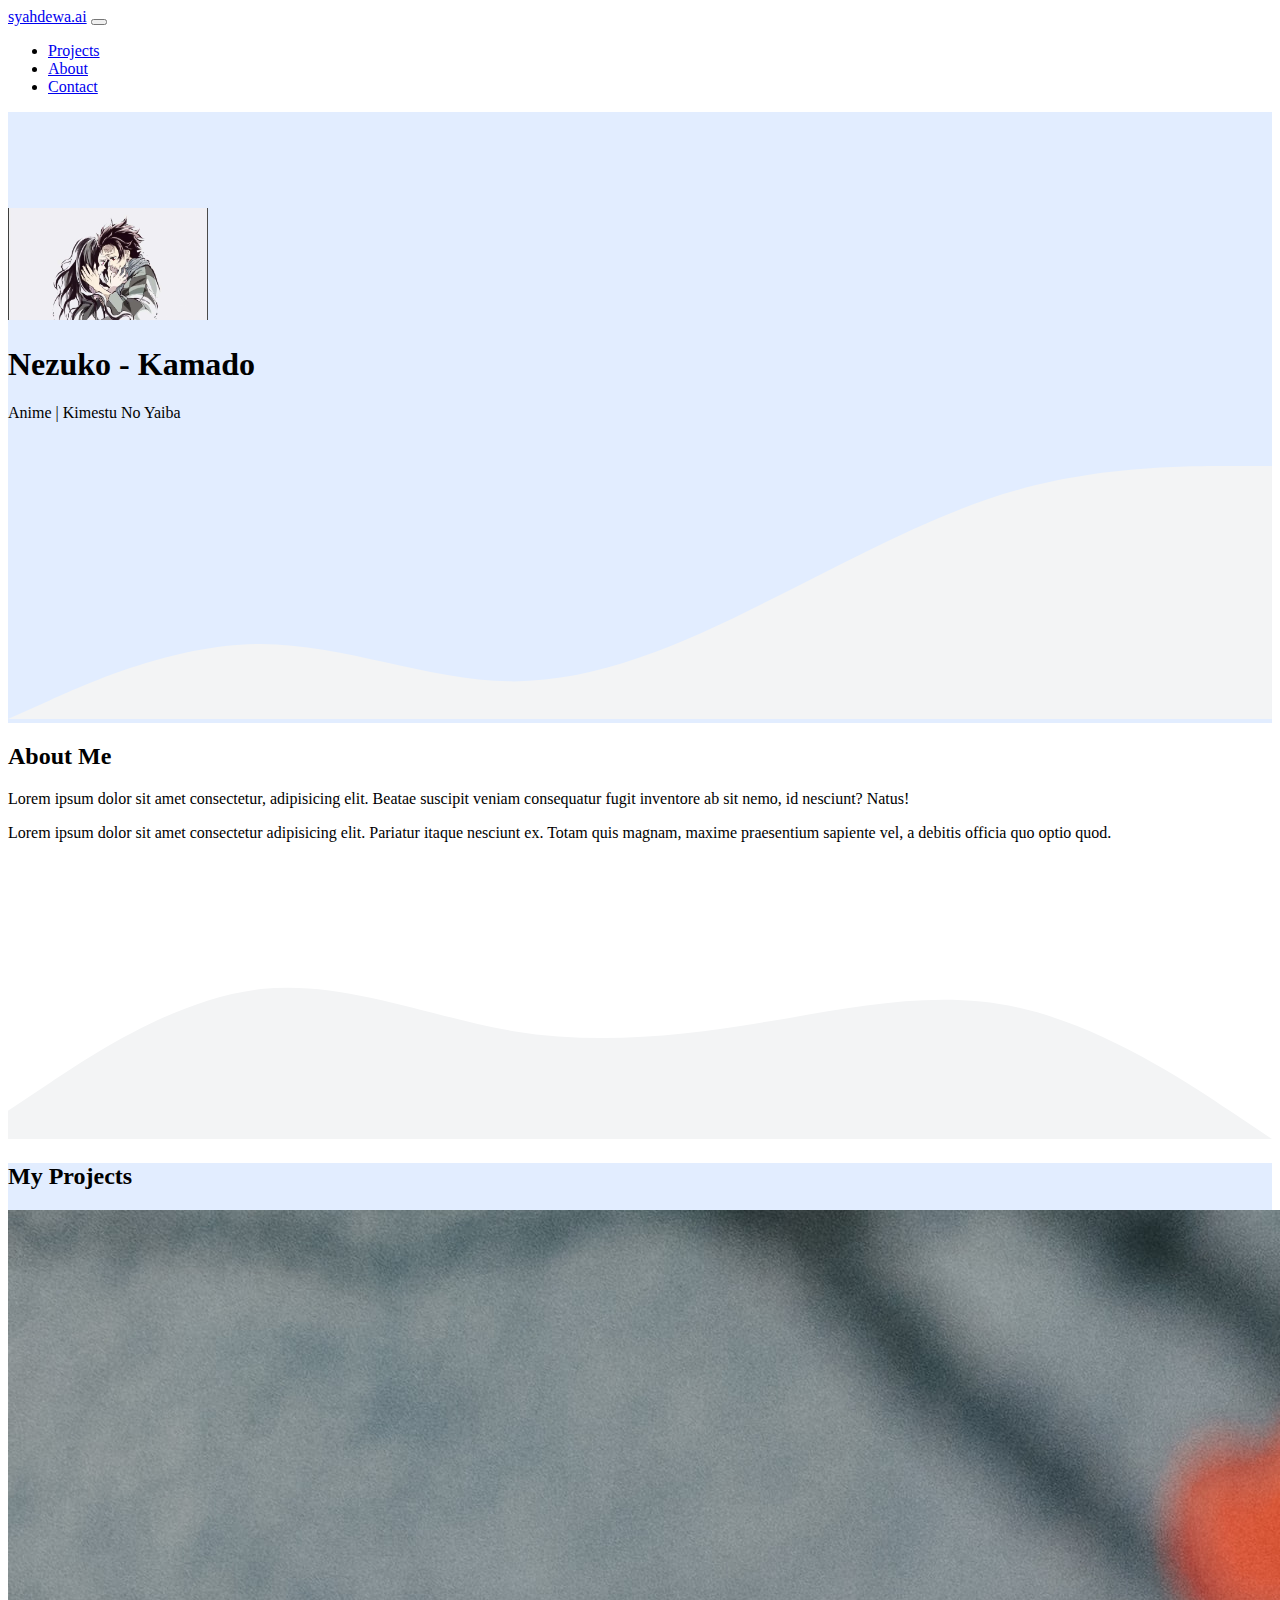
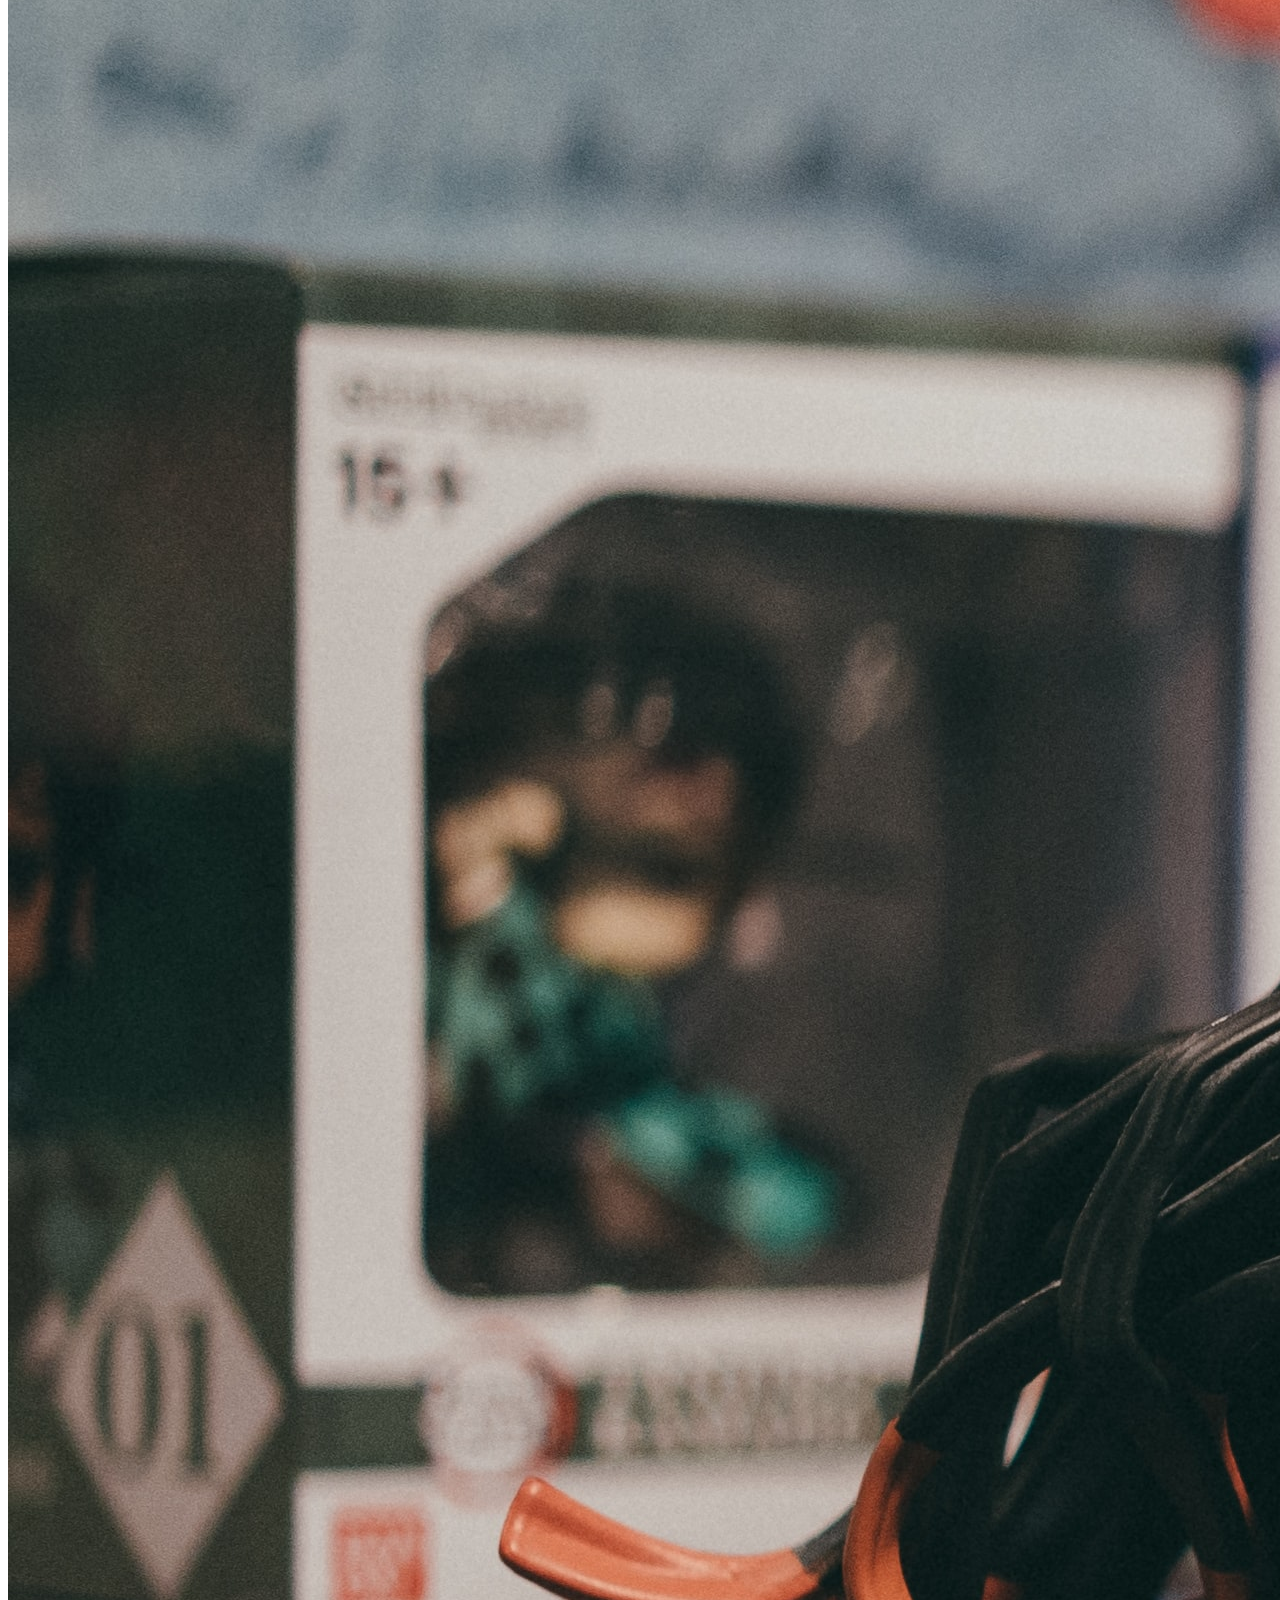
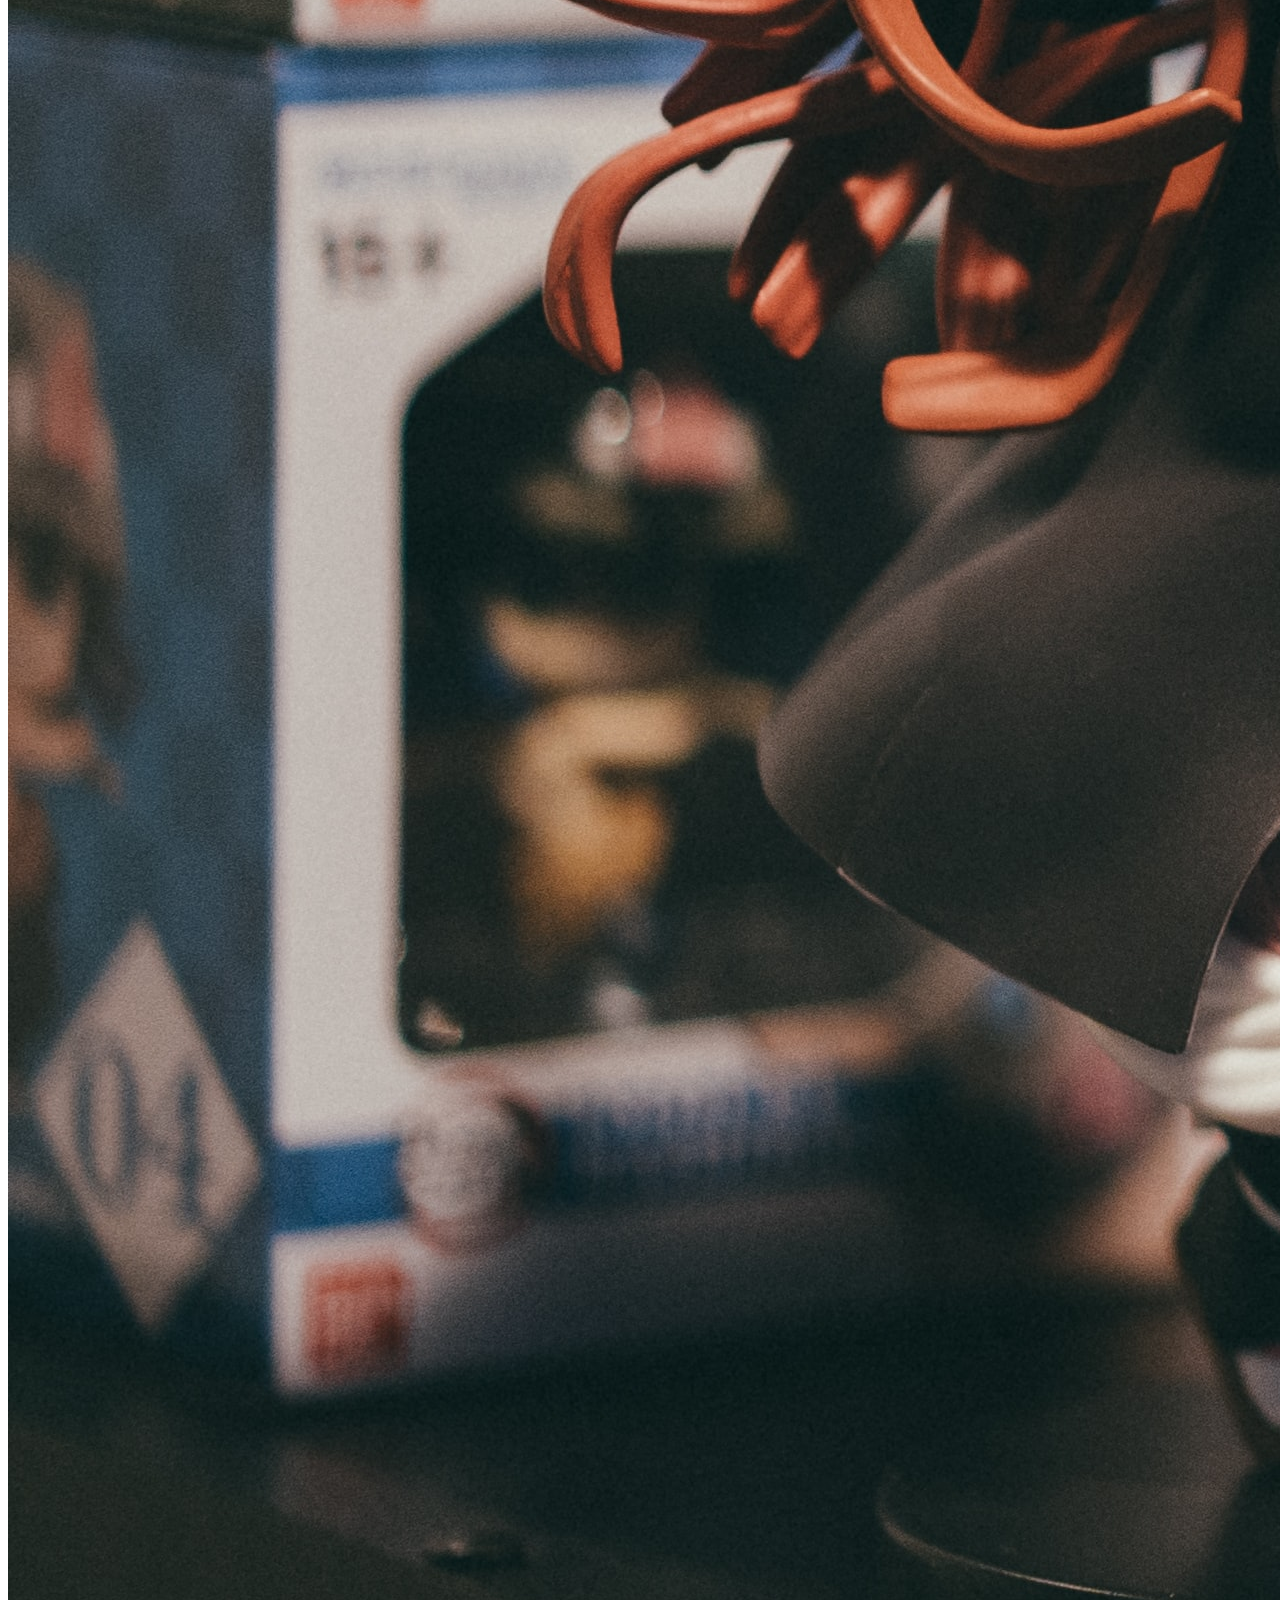
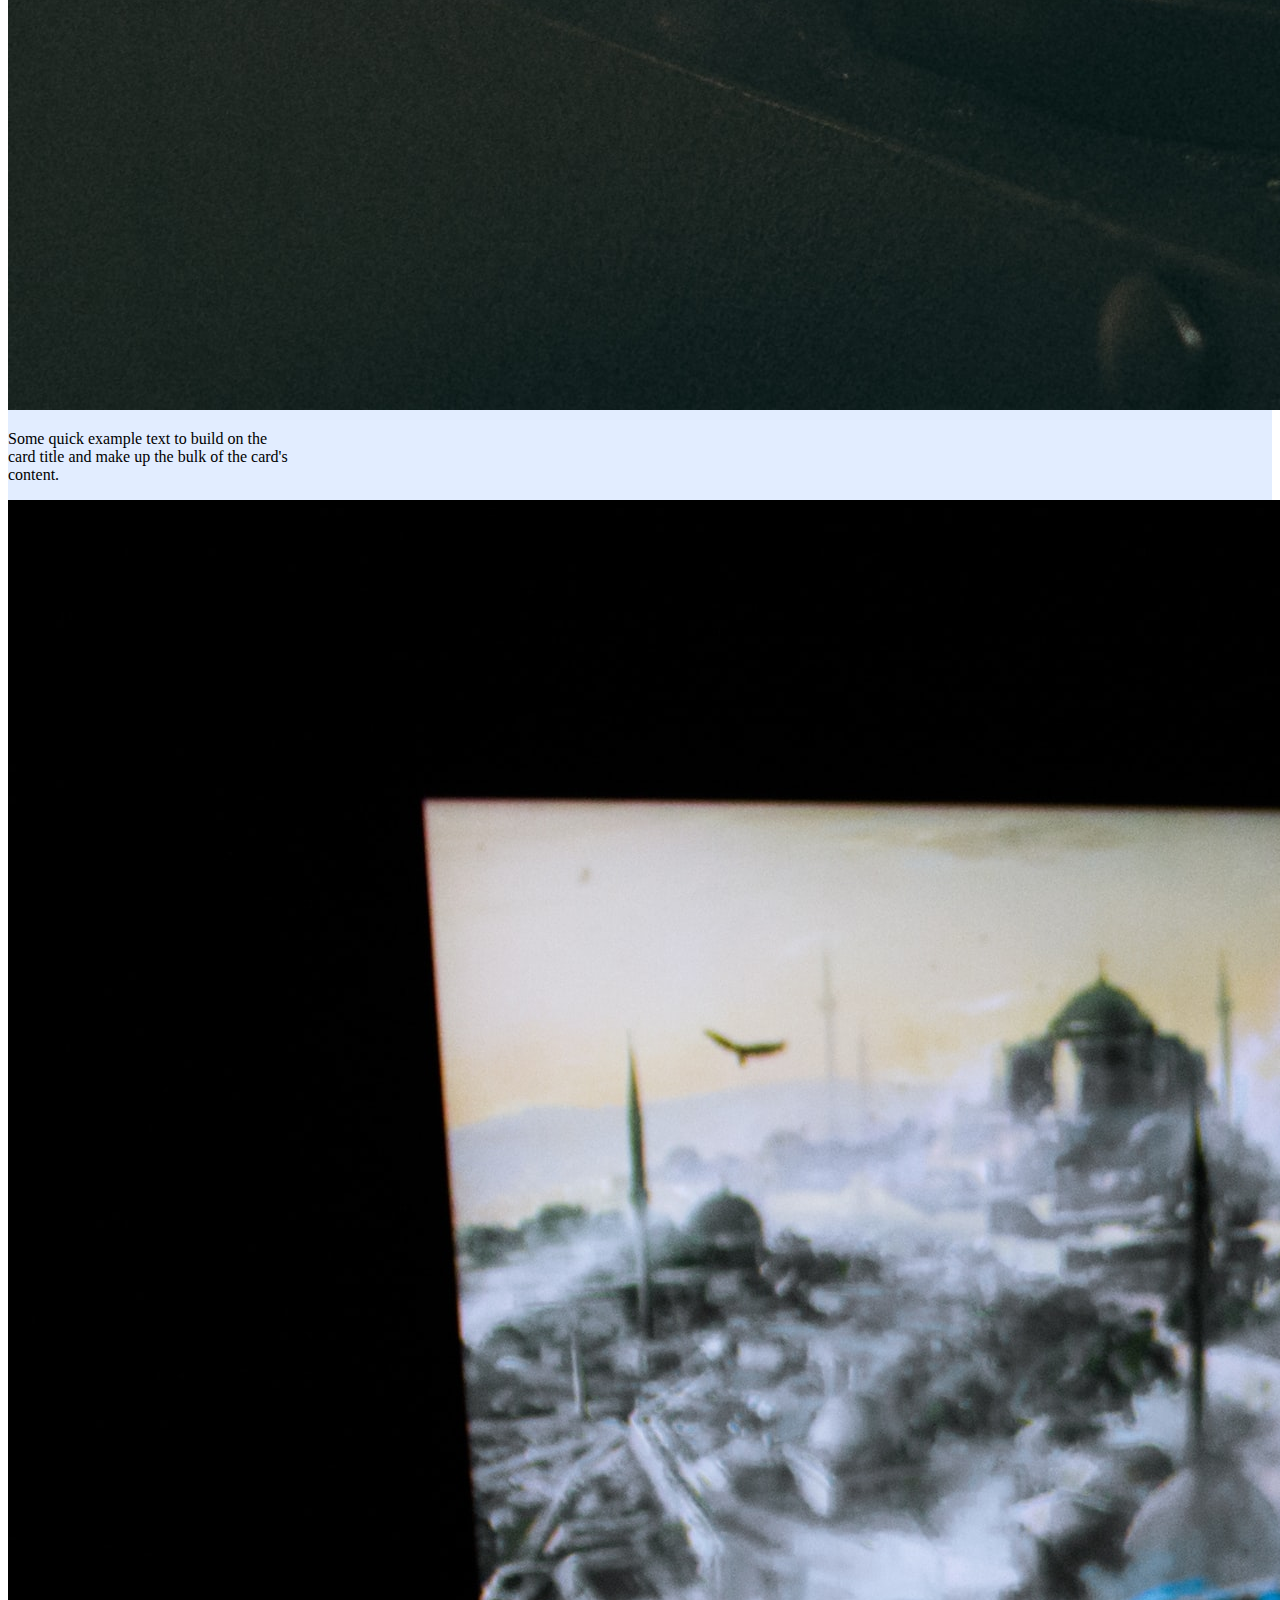
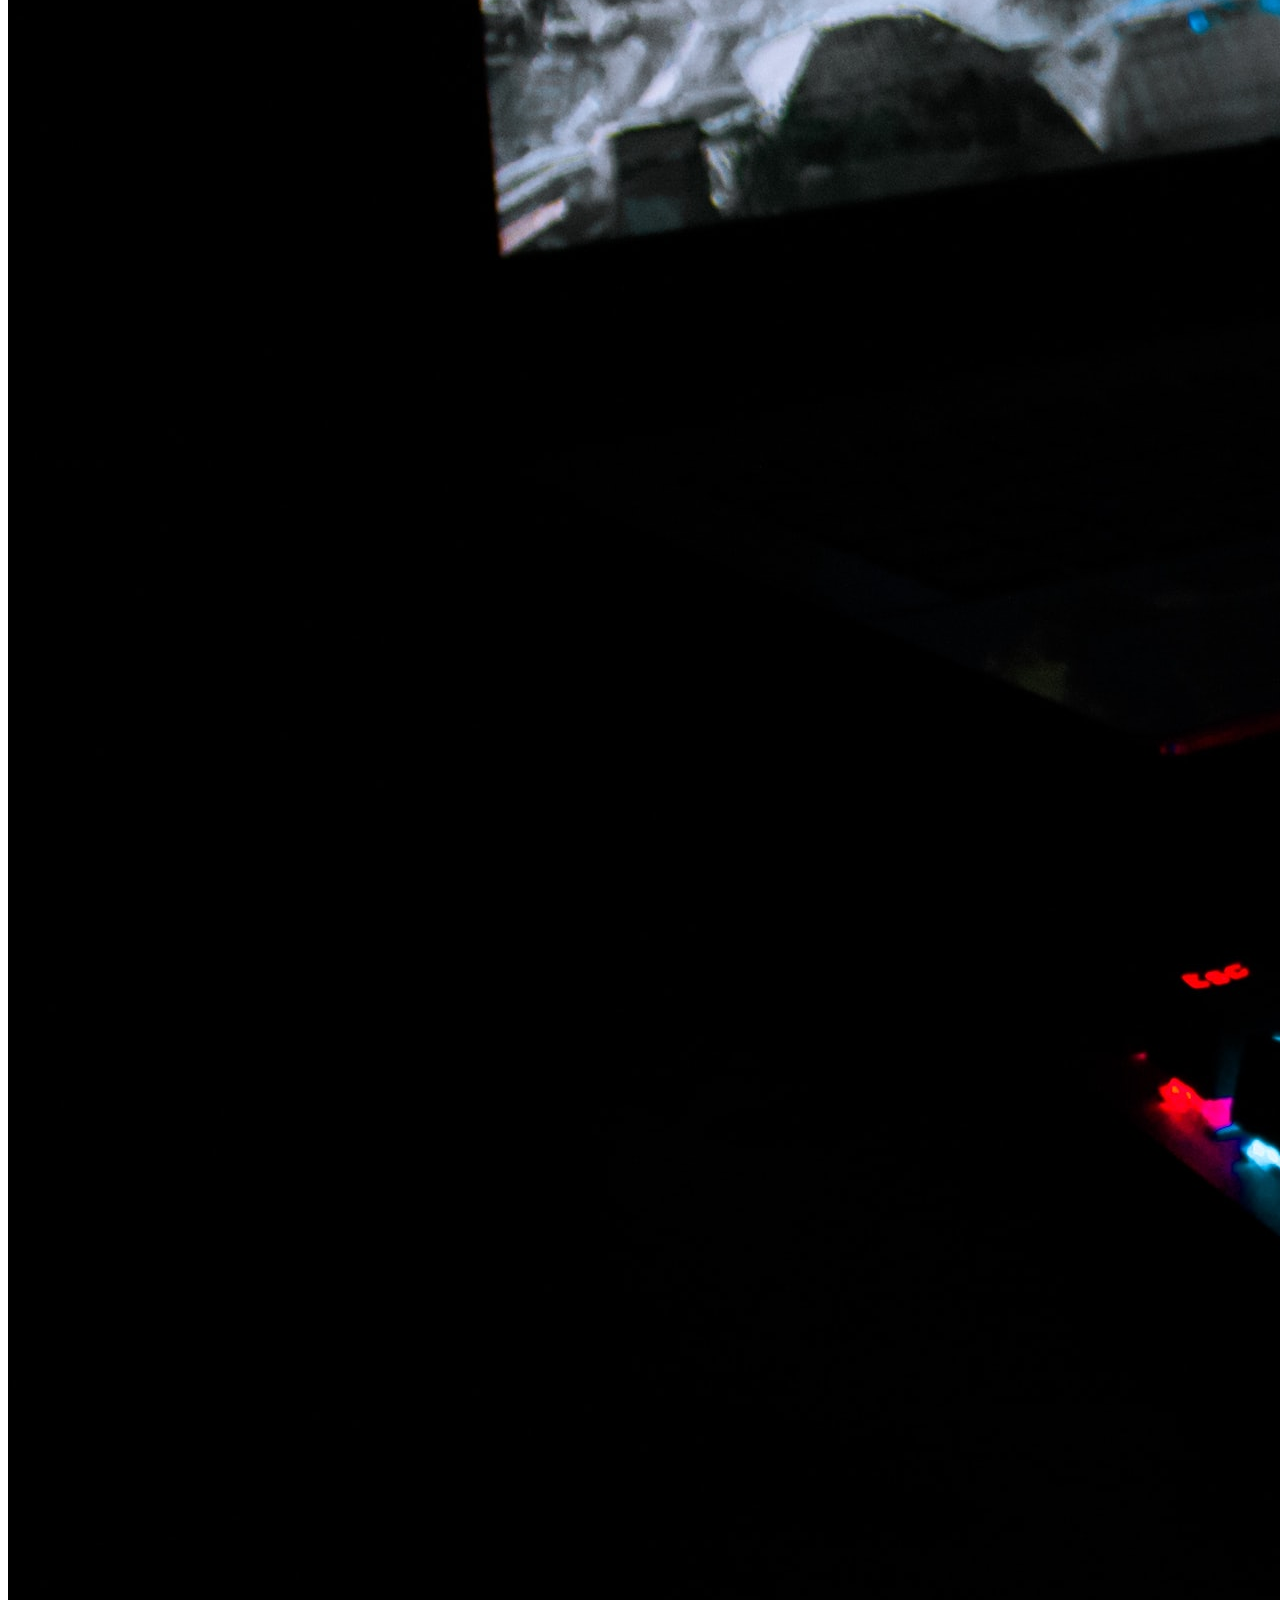
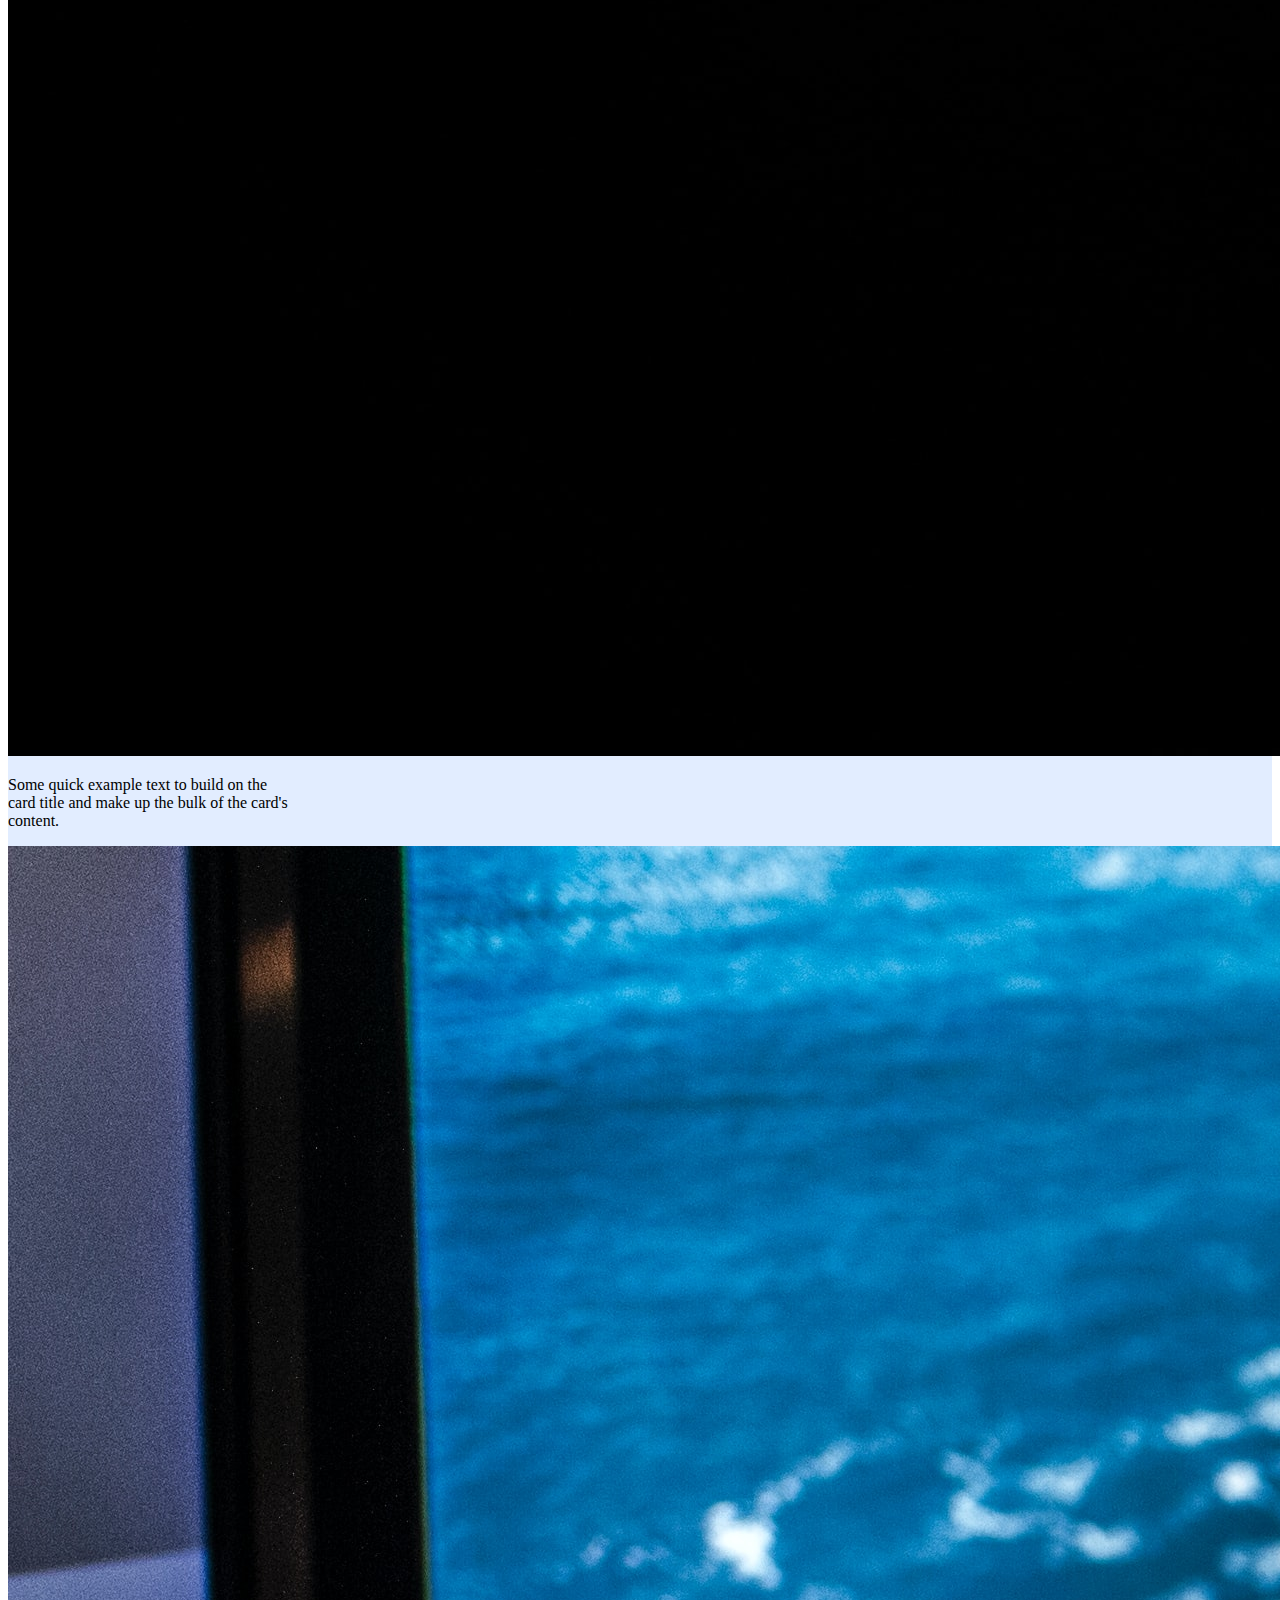
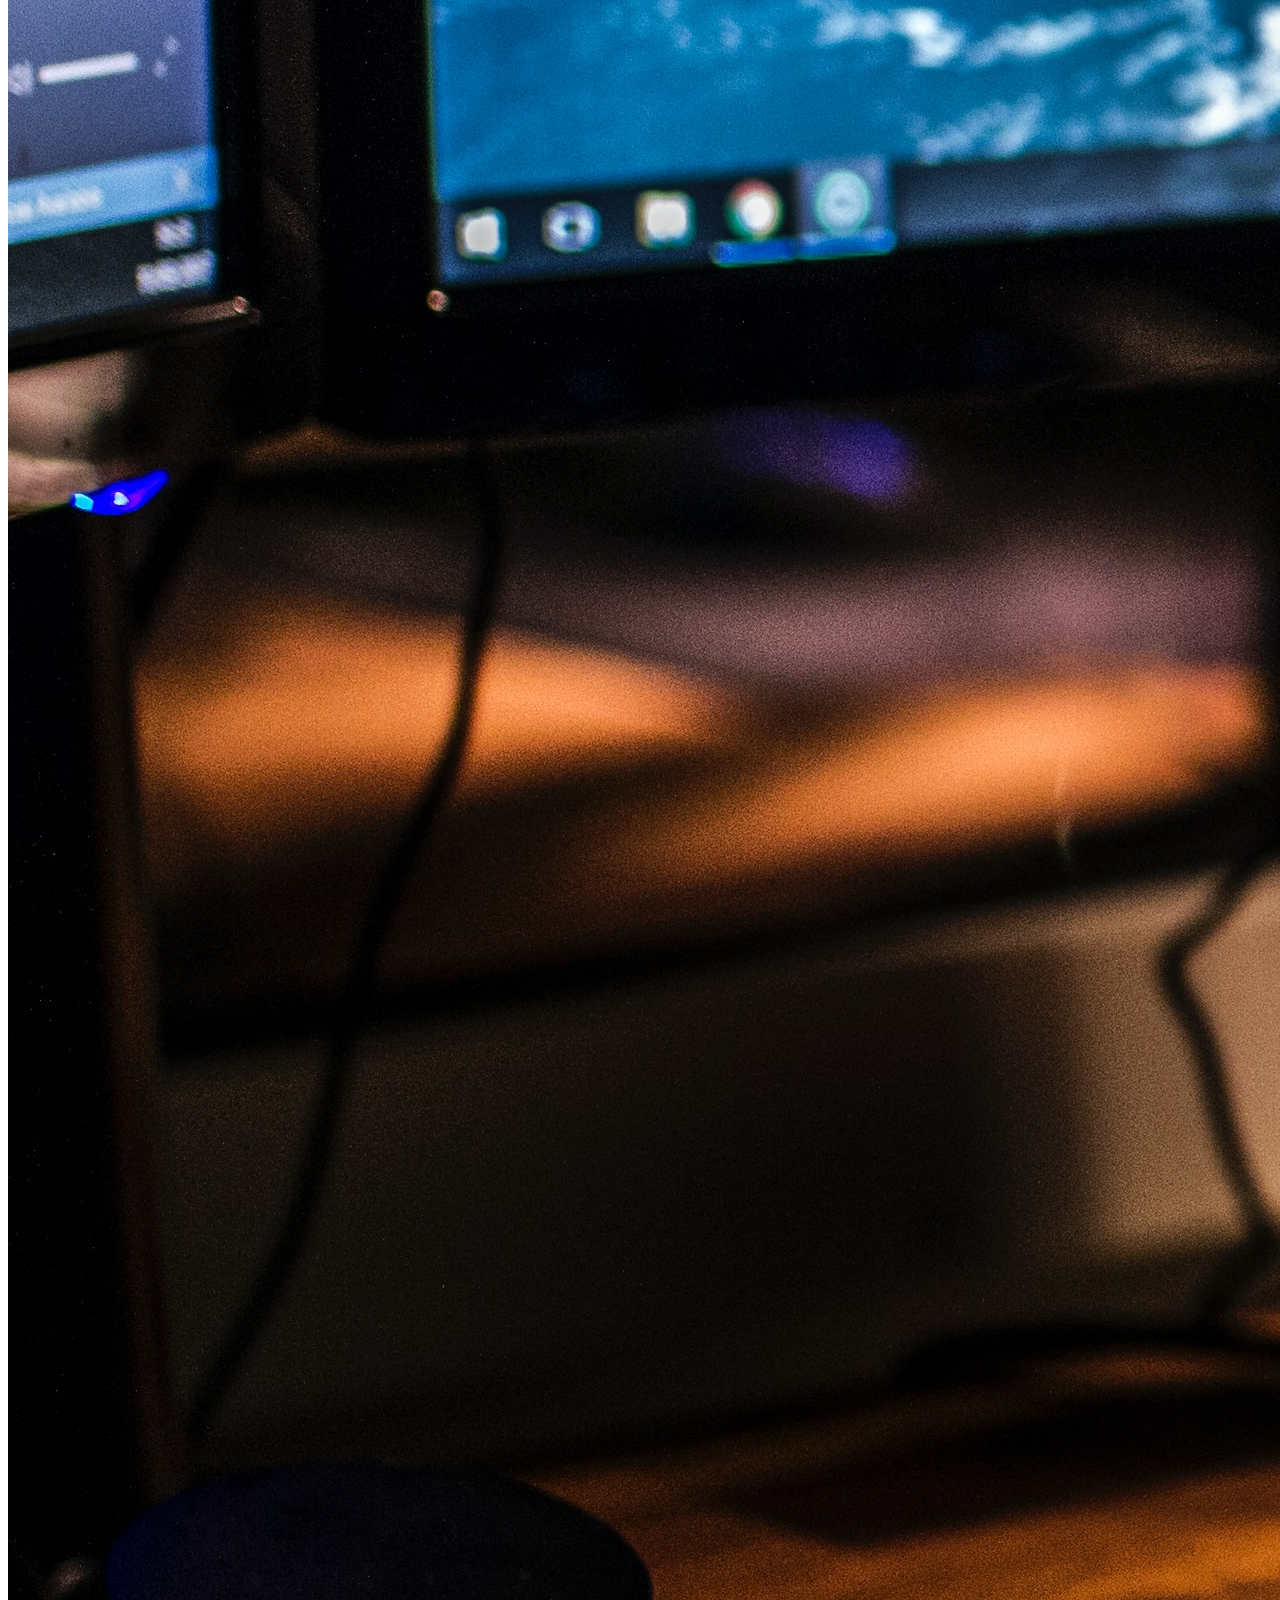
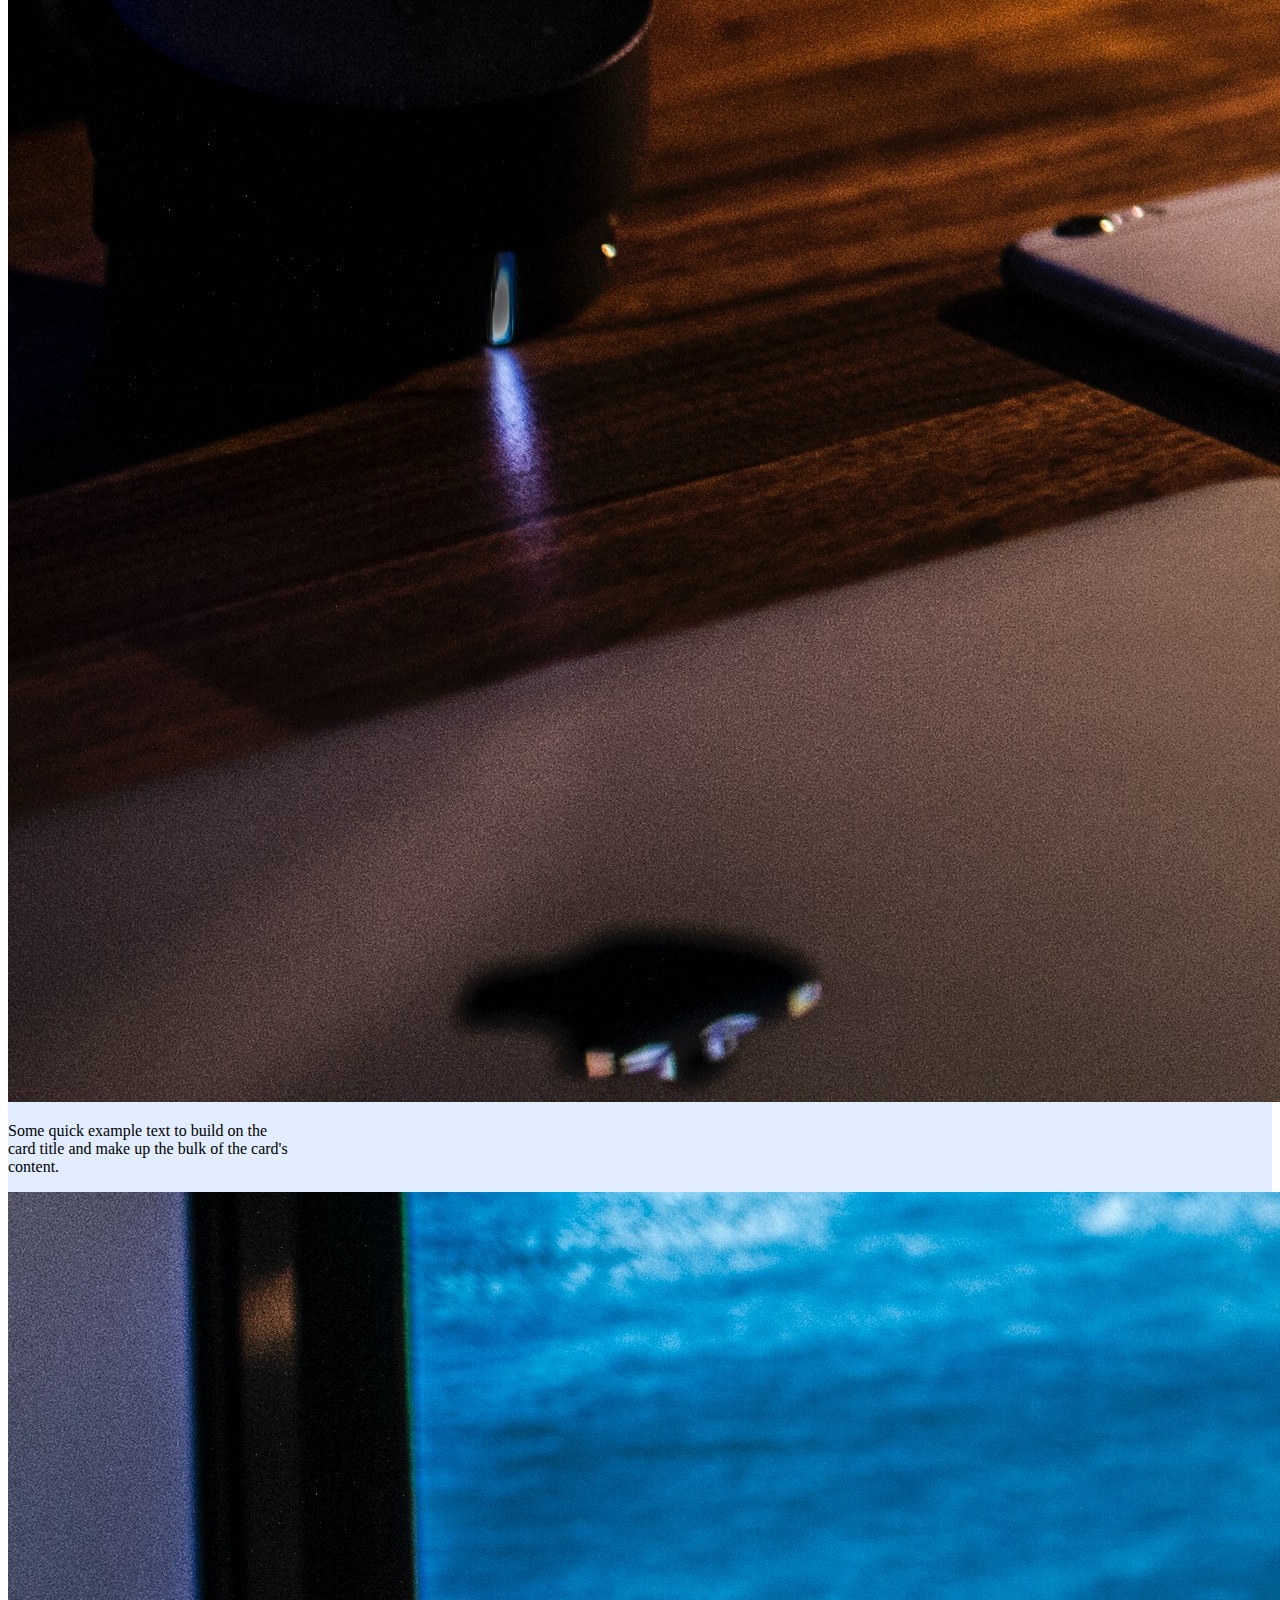
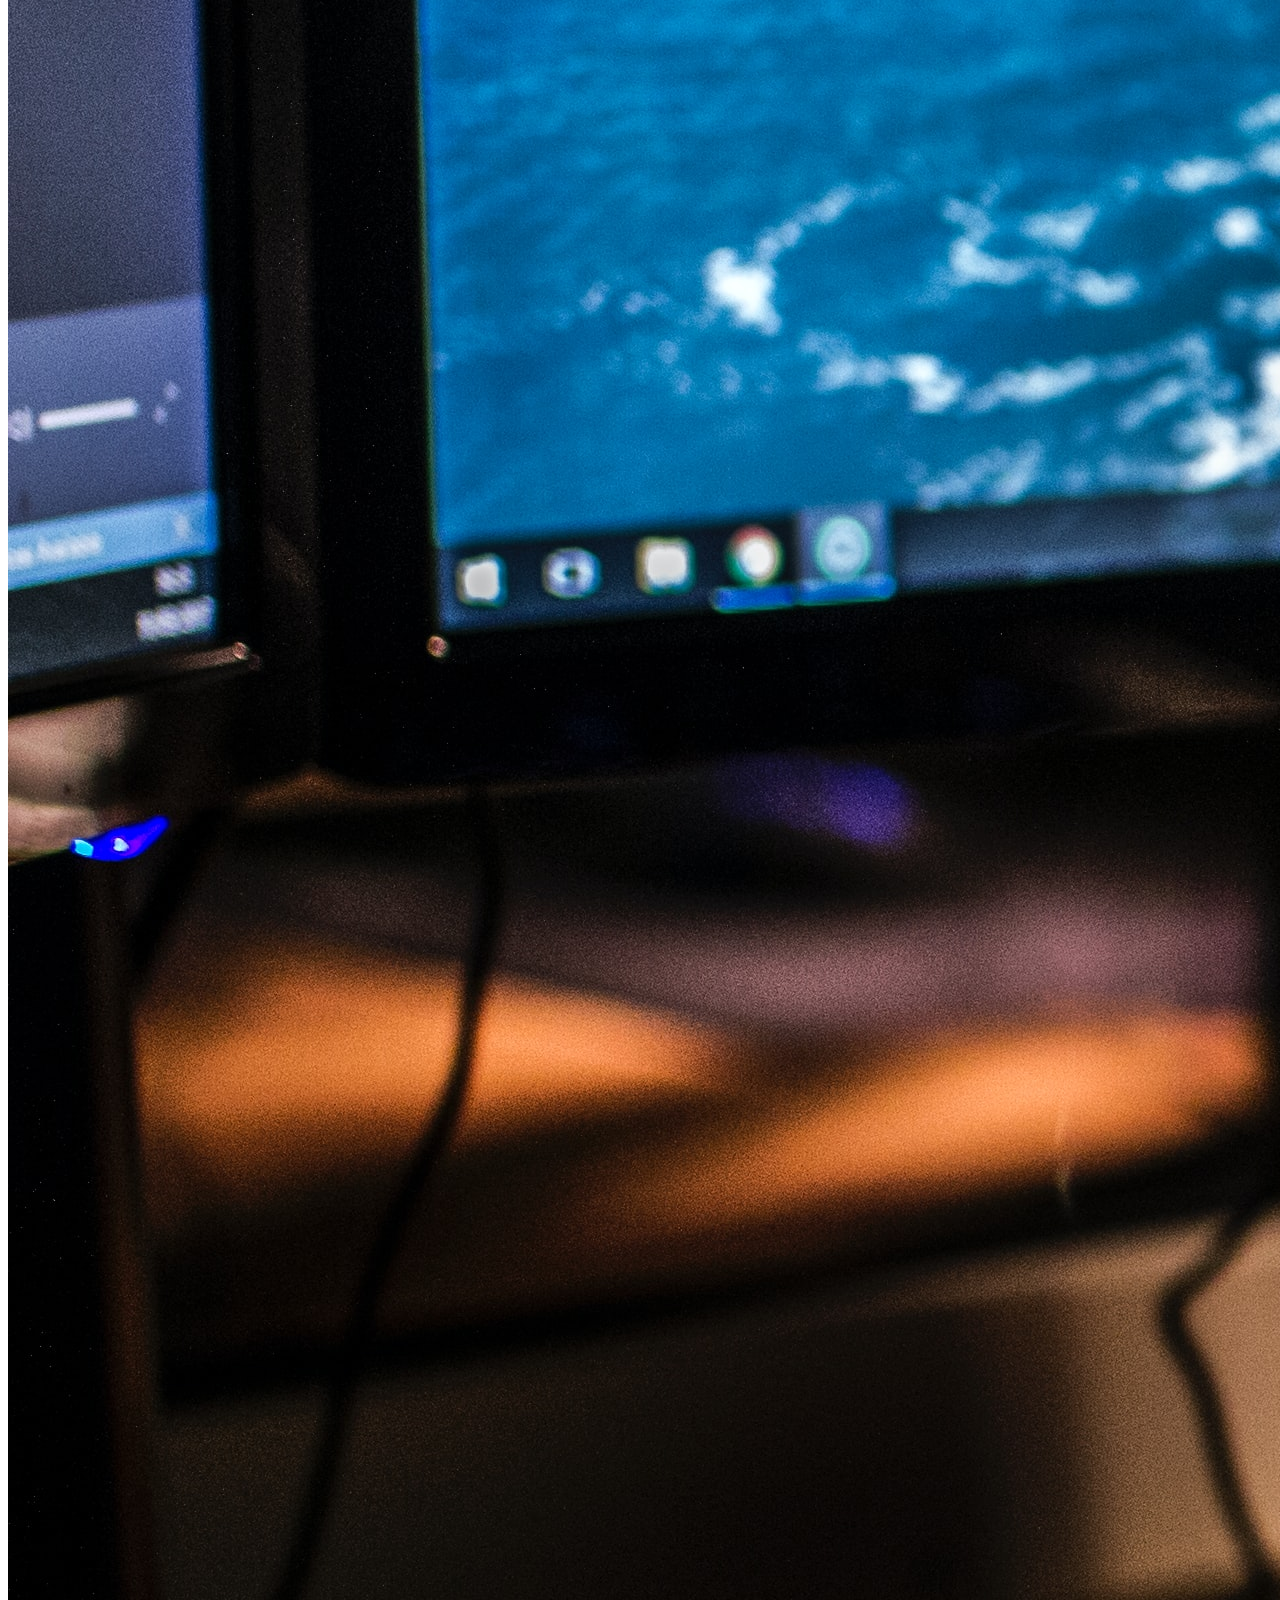
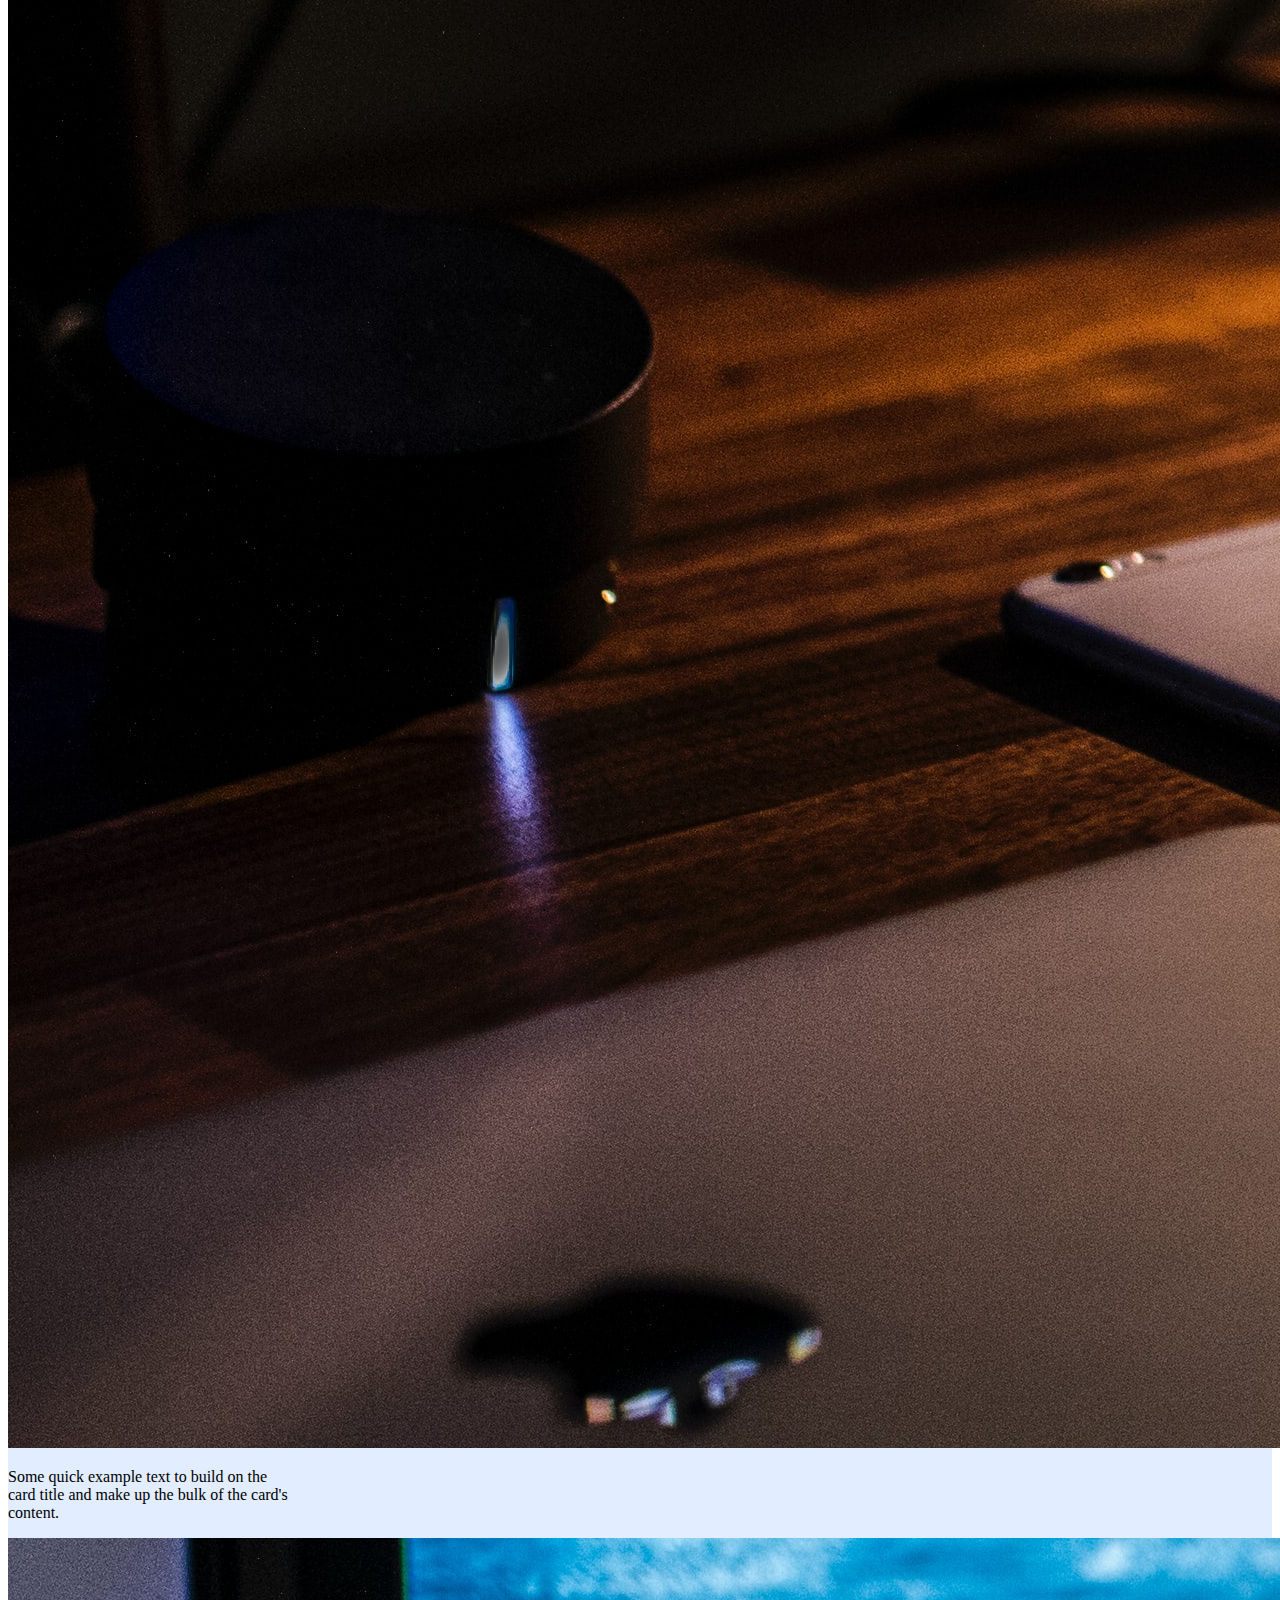
==== index.html @ 1e6e8588 "first commit" ====
<!DOCTYPE html>
<html lang="en">
  <head>
    <!-- Required meta tags -->
    <meta charset="utf-8" />
    <meta name="viewport" content="width=device-width, initial-scale=1" />

    <!-- Bootstrap CSS -->
    <link href="https://cdn.jsdelivr.net/npm/bootstrap@5.0.2/dist/css/bootstrap.min.css" rel="stylesheet" integrity="sha384-EVSTQN3/azprG1Anm3QDgpJLIm9Nao0Yz1ztcQTwFspd3yD65VohhpuuCOmLASjC" crossorigin="anonymous" />
    <!-- bootstrap icons -->
    <link rel="stylesheet" href="https://cdn.jsdelivr.net/npm/bootstrap-icons@1.5.0/font/bootstrap-icons.css" />
    <!-- My CSS -->
    <link rel="stylesheet" href="style.css" />

    <title>KAMABOKO GONPACHIRO</title>
  </head>
  <body>
    <!-- Navbar -->
    <nav class="navbar navbar-expand-lg navbar-light bg-warning shadow-lg fixed-top">
      <div class="container">
        <a class="navbar-brand" href="https://www.instagram.com/syahdewa.ai">syahdewa.ai</a>
        <button class="navbar-toggler" type="button" data-bs-toggle="collapse" data-bs-target="#navbarText" aria-controls="navbarText" aria-expanded="false" aria-label="Toggle navigation">
          <span class="navbar-toggler-icon"></span>
        </button>
        <div class="collapse navbar-collapse" id="navbarText">
          <ul class="navbar-nav ms-auto mb-2 mb-lg-0">
            <li class="nav-item">
              <a class="nav-link active" aria-current="page" href="#">Projects</a>
            </li>
            <li class="nav-item">
              <a class="nav-link" href="#">About</a>
            </li>
            <li class="nav-item">
              <a class="nav-link" href="https://www.instagram.com/syahdewa.ai">Contact</a>
            </li>
          </ul>
          <span class="navbar-text"></span>
        </div>
      </div>
    </nav>
    <!-- Akhir Navbar -->
    <!-- Jumbotron -->
    <section class="jumbotron text-center">
      <img src="img/asdasd.jpg" alt="Kimetsu No Yaiba" width="200" class="rounded-circle img-thumbnail" i />
      <h1 class="display-4">Nezuko - Kamado</h1>
      <p class="lead">Anime | Kimestu No Yaiba</p>
      <svg xmlns="http://www.w3.org/2000/svg" viewBox="0 0 1440 320">
        <path
          fill="#f3f4f5"
          fill-opacity="1"
          d="M0,320L48,298.7C96,277,192,235,288,234.7C384,235,480,277,576,277.3C672,277,768,235,864,186.7C960,139,1056,85,1152,58.7C1248,32,1344,32,1392,32L1440,32L1440,320L1392,320C1344,320,1248,320,1152,320C1056,320,960,320,864,320C768,320,672,320,576,320C480,320,384,320,288,320C192,320,96,320,48,320L0,320Z"
        ></path>
      </svg>
    </section>
    <!-- Akhir Jumbotron -->
    <!-- About -->
    <section id="about">
      <div class="container">
        <div class="row text-center mb-3">
          <div class="col">
            <h2>About Me</h2>
          </div>
        </div>
        <div class="row justify-content-center fs-5 text-center">
          <div class="col-md-4">
            <p>Lorem ipsum dolor sit amet consectetur, adipisicing elit. Beatae suscipit veniam consequatur fugit inventore ab sit nemo, id nesciunt? Natus!</p>
          </div>
          <div class="col-md-4">
            <p>Lorem ipsum dolor sit amet consectetur adipisicing elit. Pariatur itaque nesciunt ex. Totam quis magnam, maxime praesentium sapiente vel, a debitis officia quo optio quod.</p>
          </div>
        </div>
      </div>
      <svg xmlns="http://www.w3.org/2000/svg" viewBox="0 0 1440 320">
        <path
          fill="#f3f4f5"
          fill-opacity="1"
          d="M0,288L48,256C96,224,192,160,288,149.3C384,139,480,181,576,197.3C672,213,768,203,864,186.7C960,171,1056,149,1152,170.7C1248,192,1344,256,1392,288L1440,320L1440,320L1392,320C1344,320,1248,320,1152,320C1056,320,960,320,864,320C768,320,672,320,576,320C480,320,384,320,288,320C192,320,96,320,48,320L0,320Z"
        ></path>
      </svg>
    </section>
    <!-- akhir about -->
    <!-- Project -->
    <section id="projects">
      <div class="container">
        <div class="row text-center mb-3">
          <div class="col">
            <h2>My Projects</h2>
          </div>
        </div>
        <div class="row justify-content-center">
          <div class="col-md-4 mb-3">
            <div class="card" style="width: 18rem">
              <img src="img/projects/1.jpg" class="card-img-top" alt="Projects 1" />
              <div class="card-body">
                <p class="card-text">Some quick example text to build on the card title and make up the bulk of the card's content.</p>
              </div>
            </div>
          </div>
          <div class="col-md-4 mb-3">
            <div class="card" style="width: 18rem">
              <img src="img/projects/2.jpg" class="card-img-top" alt="Projects 1" />
              <div class="card-body">
                <p class="card-text">Some quick example text to build on the card title and make up the bulk of the card's content.</p>
              </div>
            </div>
          </div>
          <div class="col-md-4 mb-3">
            <div class="card" style="width: 18rem">
              <img src="img/projects/3.jpg" class="card-img-top" alt="Projects 1" />
              <div class="card-body">
                <p class="card-text">Some quick example text to build on the card title and make up the bulk of the card's content.</p>
              </div>
            </div>
          </div>
          <div class="col-md-4 mb-3">
            <div class="card" style="width: 18rem">
              <img src="img/projects/3.jpg" class="card-img-top" alt="Projects 1" />
              <div class="card-body">
                <p class="card-text">Some quick example text to build on the card title and make up the bulk of the card's content.</p>
              </div>
            </div>
          </div>
          <div class="col-md-4 mb-3">
            <div class="card" style="width: 18rem">
              <img src="img/projects/3.jpg" class="card-img-top" alt="Projects 1" />
              <div class="card-body">
                <p class="card-text">Some quick example text to build on the card title and make up the bulk of the card's content.</p>
              </div>
            </div>
          </div>
        </div>
      </div>
      <svg xmlns="http://www.w3.org/2000/svg" viewBox="0 0 1440 320">
        <path
          fill="#f3f4f5"
          fill-opacity="1"
          d="M0,256L40,256C80,256,160,256,240,245.3C320,235,400,213,480,192C560,171,640,149,720,160C800,171,880,213,960,240C1040,267,1120,277,1200,282.7C1280,288,1360,288,1400,288L1440,288L1440,320L1400,320C1360,320,1280,320,1200,320C1120,320,1040,320,960,320C880,320,800,320,720,320C640,320,560,320,480,320C400,320,320,320,240,320C160,320,80,320,40,320L0,320Z"
        ></path>
      </svg>
    </section>

    <!-- Akhir Project -->
    <!-- contact -->
    <section id="contact">
      <div class="container">
        <div class="row text-center">
          <div class="col">
            <h2>Contact Me</h2>
          </div>
        </div>
        <div class="row">
          <div class="col-md-6">
            <form>
              <div class="mb-3">
                <label for="Nama" class="form-label">Nama Lengkap</label>
                <input type="text" class="form-control" id="nama" aria-describedby="nama" />
                <div id="emailHelp" class="form-text">Your full name.</div>
              </div>
              <div class="mb-3">
                <label for="Email1" class="form-label">Email</label>
                <input type="email" class="form-control" id="Email1" aria-describedby="email" />
                <div id="emailHelp" class="form-text">Your Email.</div>
              </div>
              <div class="mb-3">
                <label for="pesna" class="form-label">Pesan</label>
                <textarea class="form-control" id="Pesan" rows="3"></textarea>
              </div>

              <button type="submit" class="btn btn-primary">Submit</button>
            </form>
          </div>
        </div>
      </div>
      <svg xmlns="http://www.w3.org/2000/svg" viewBox="0 0 1440 320">
        <path
          fill="#0d6efd"
          fill-opacity="1"
          d="M0,288L80,277.3C160,267,320,245,480,245.3C640,245,800,267,960,272C1120,277,1280,267,1360,261.3L1440,256L1440,320L1360,320C1280,320,1120,320,960,320C800,320,640,320,480,320C320,320,160,320,80,320L0,320Z"
        ></path>
      </svg>
    </section>
    <!-- Akhir Contact -->
    <!-- footer -->
    <footer class="bg-primary text-white text-center pb-3">
      <p>Created By <i class="bi bi-instagram"></i><a href="https://www.instagram.com/syahdewa.ai" class="text-white fw-bold"> syahdewa.ai</a></p>
    </footer>
    <!-- akhir footer -->

    <!-- Optional JavaScript; choose one of the two! -->

    <!-- Option 1: Bootstrap Bundle with Popper -->
    <script src="https://cdn.jsdelivr.net/npm/bootstrap@5.0.2/dist/js/bootstrap.bundle.min.js" integrity="sha384-MrcW6ZMFYlzcLA8Nl+NtUVF0sA7MsXsP1UyJoMp4YLEuNSfAP+JcXn/tWtIaxVXM" crossorigin="anonymous"></script>
  </body>
</html>
---- style.css ----
.jumbotron {
  padding-top: 6rem;
  background-color: #e2edff;
}
#projects {
  background-color: #e2edff;
}
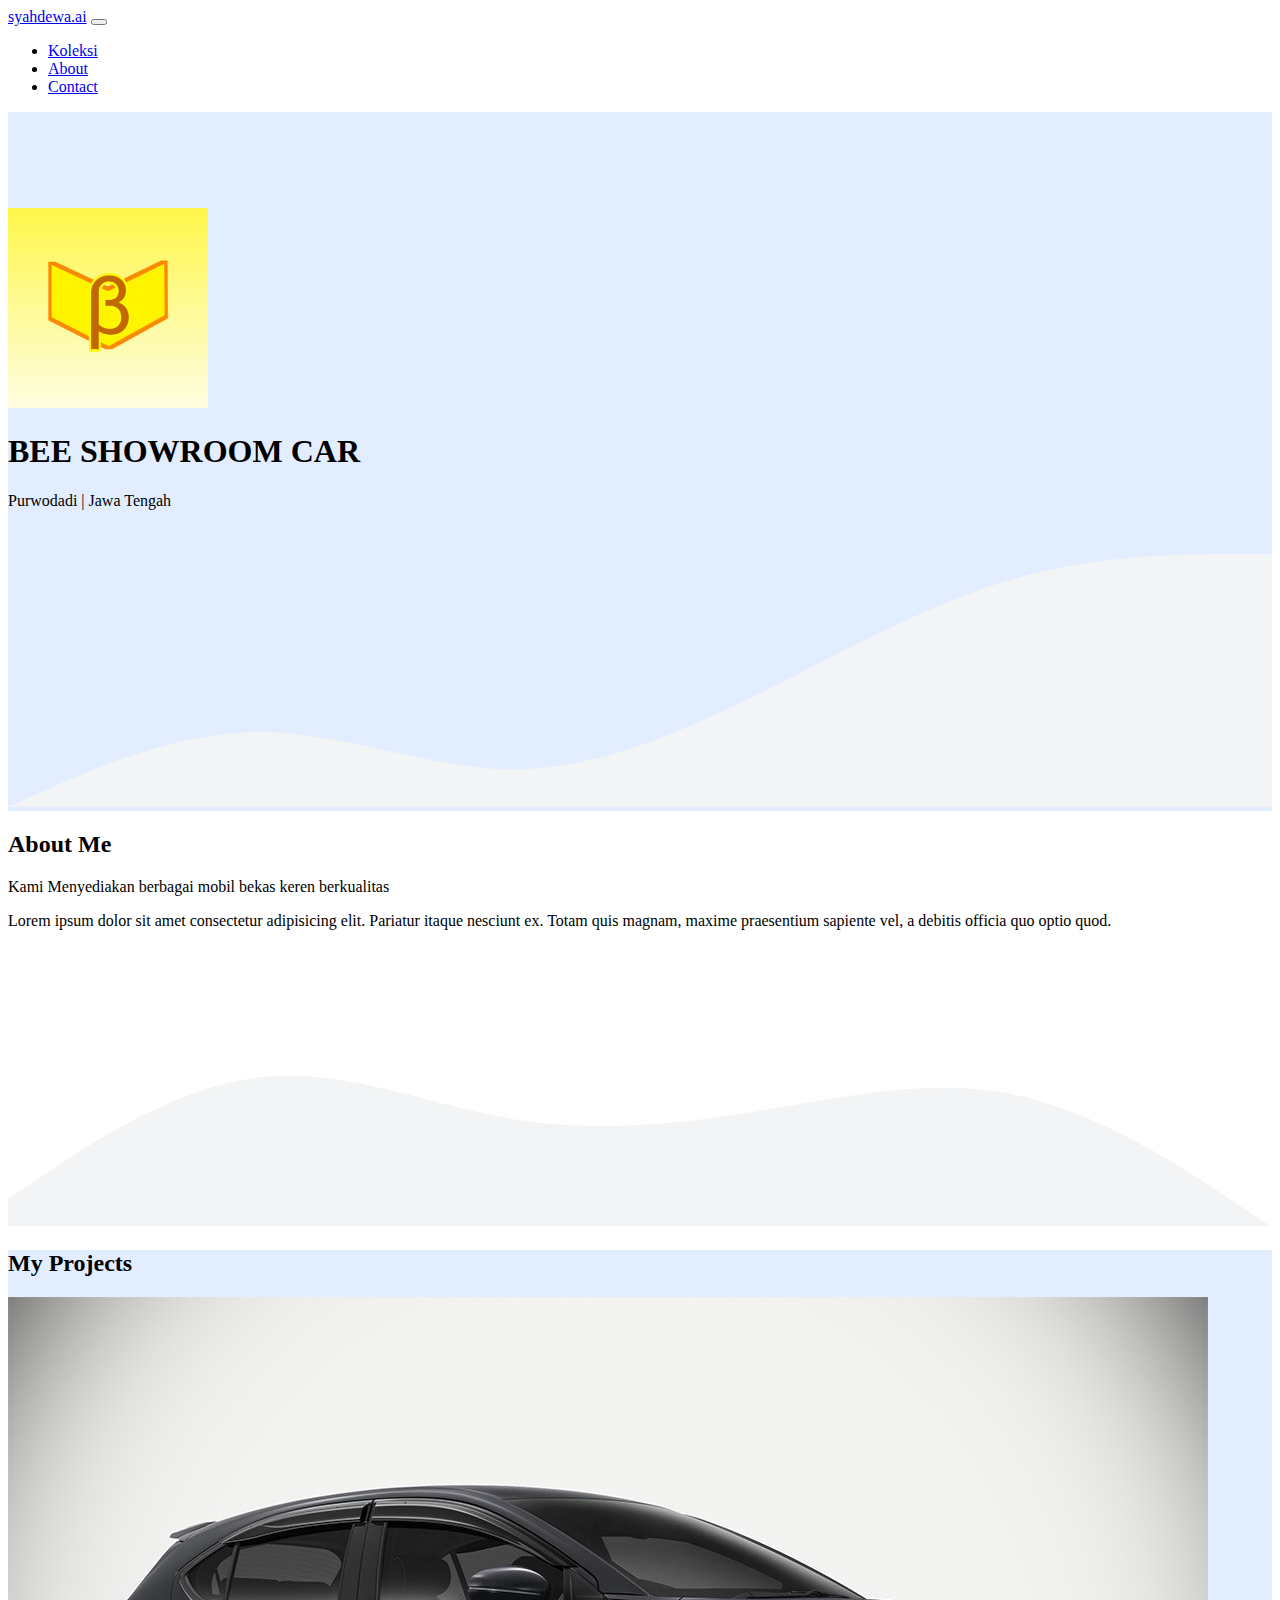
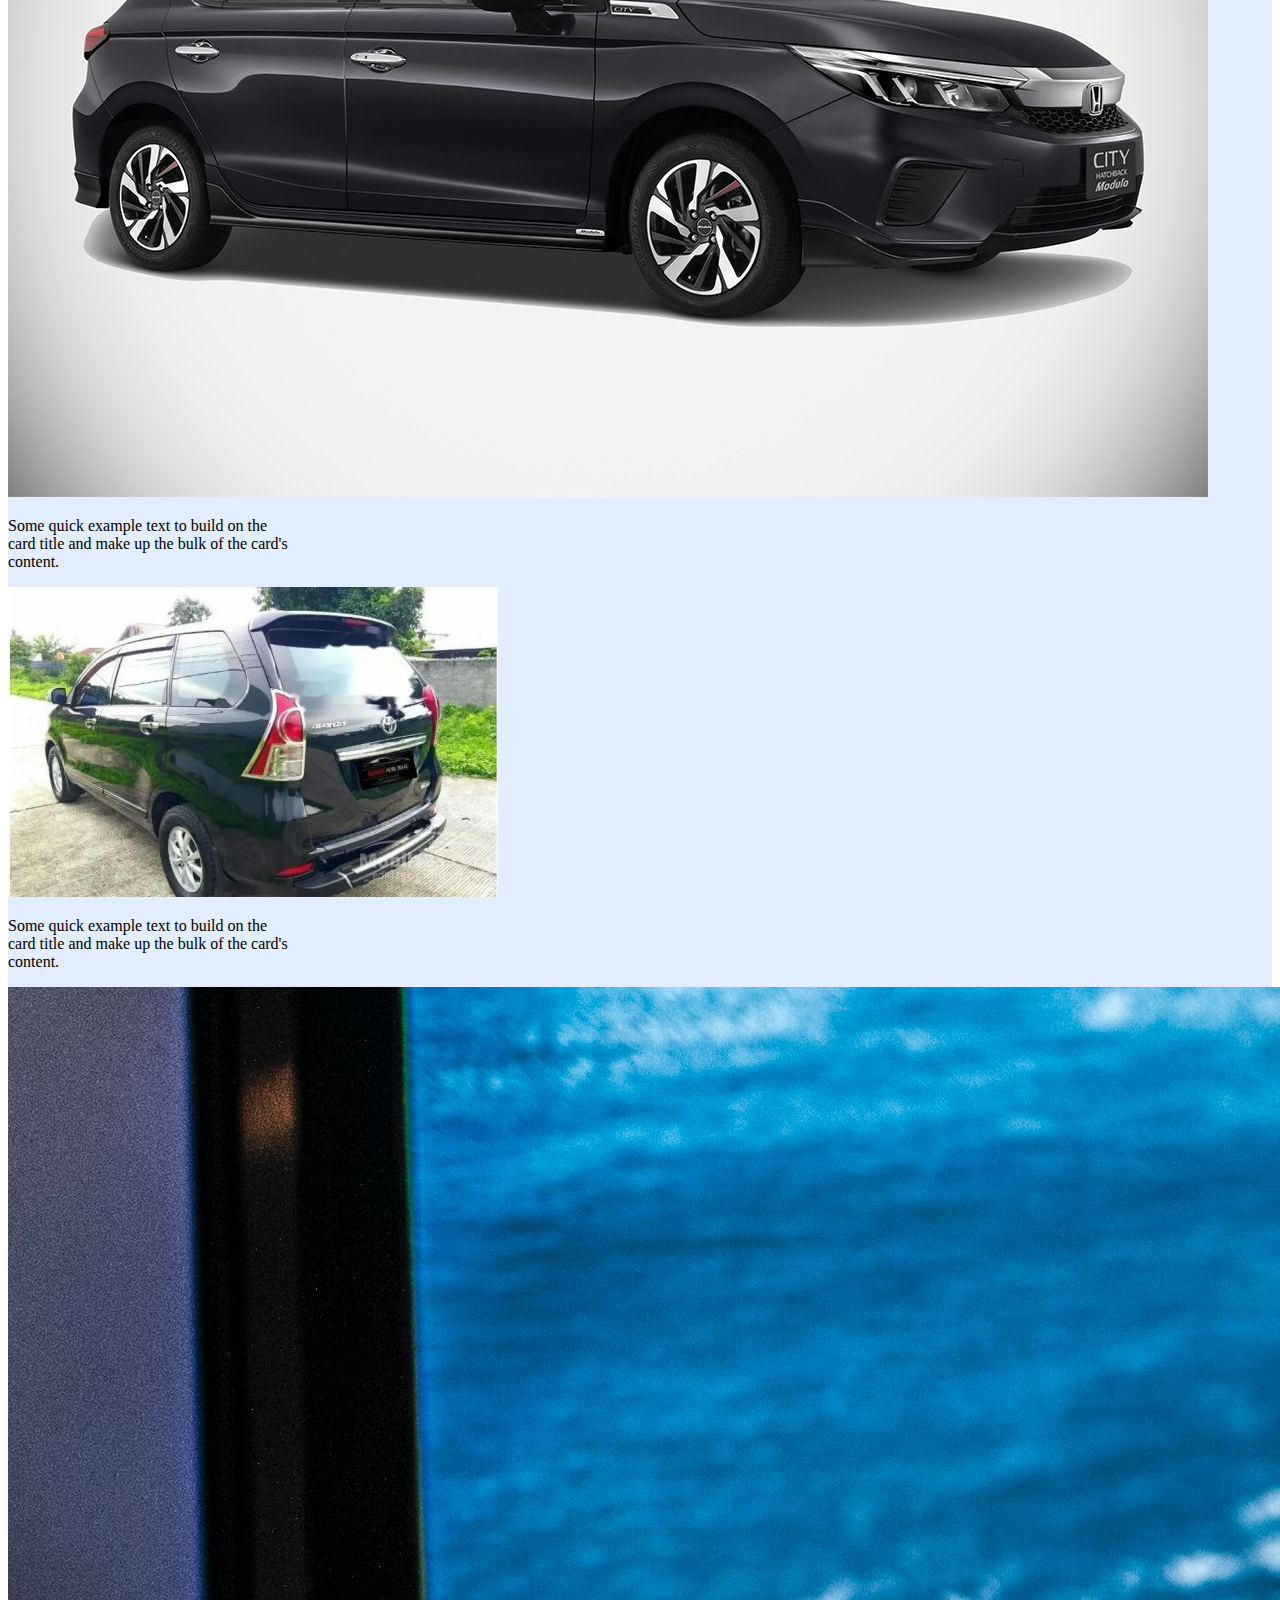
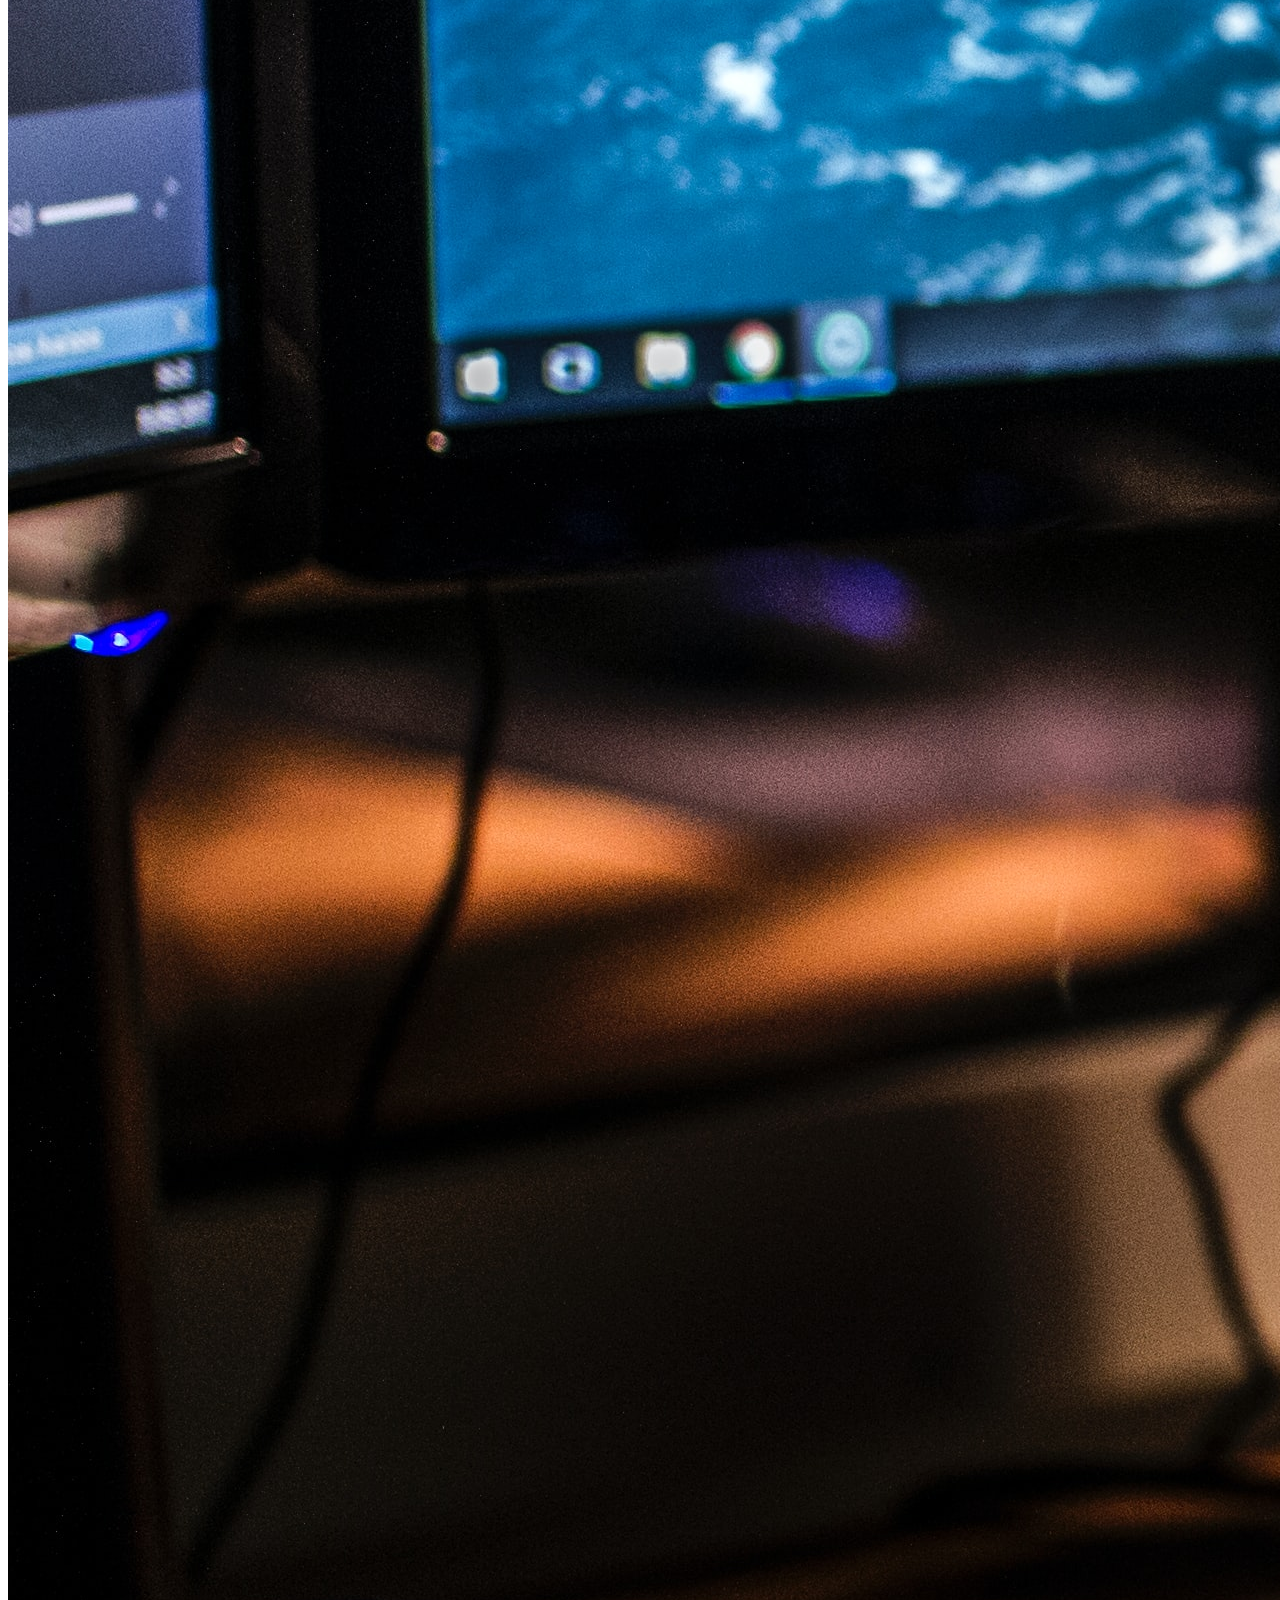
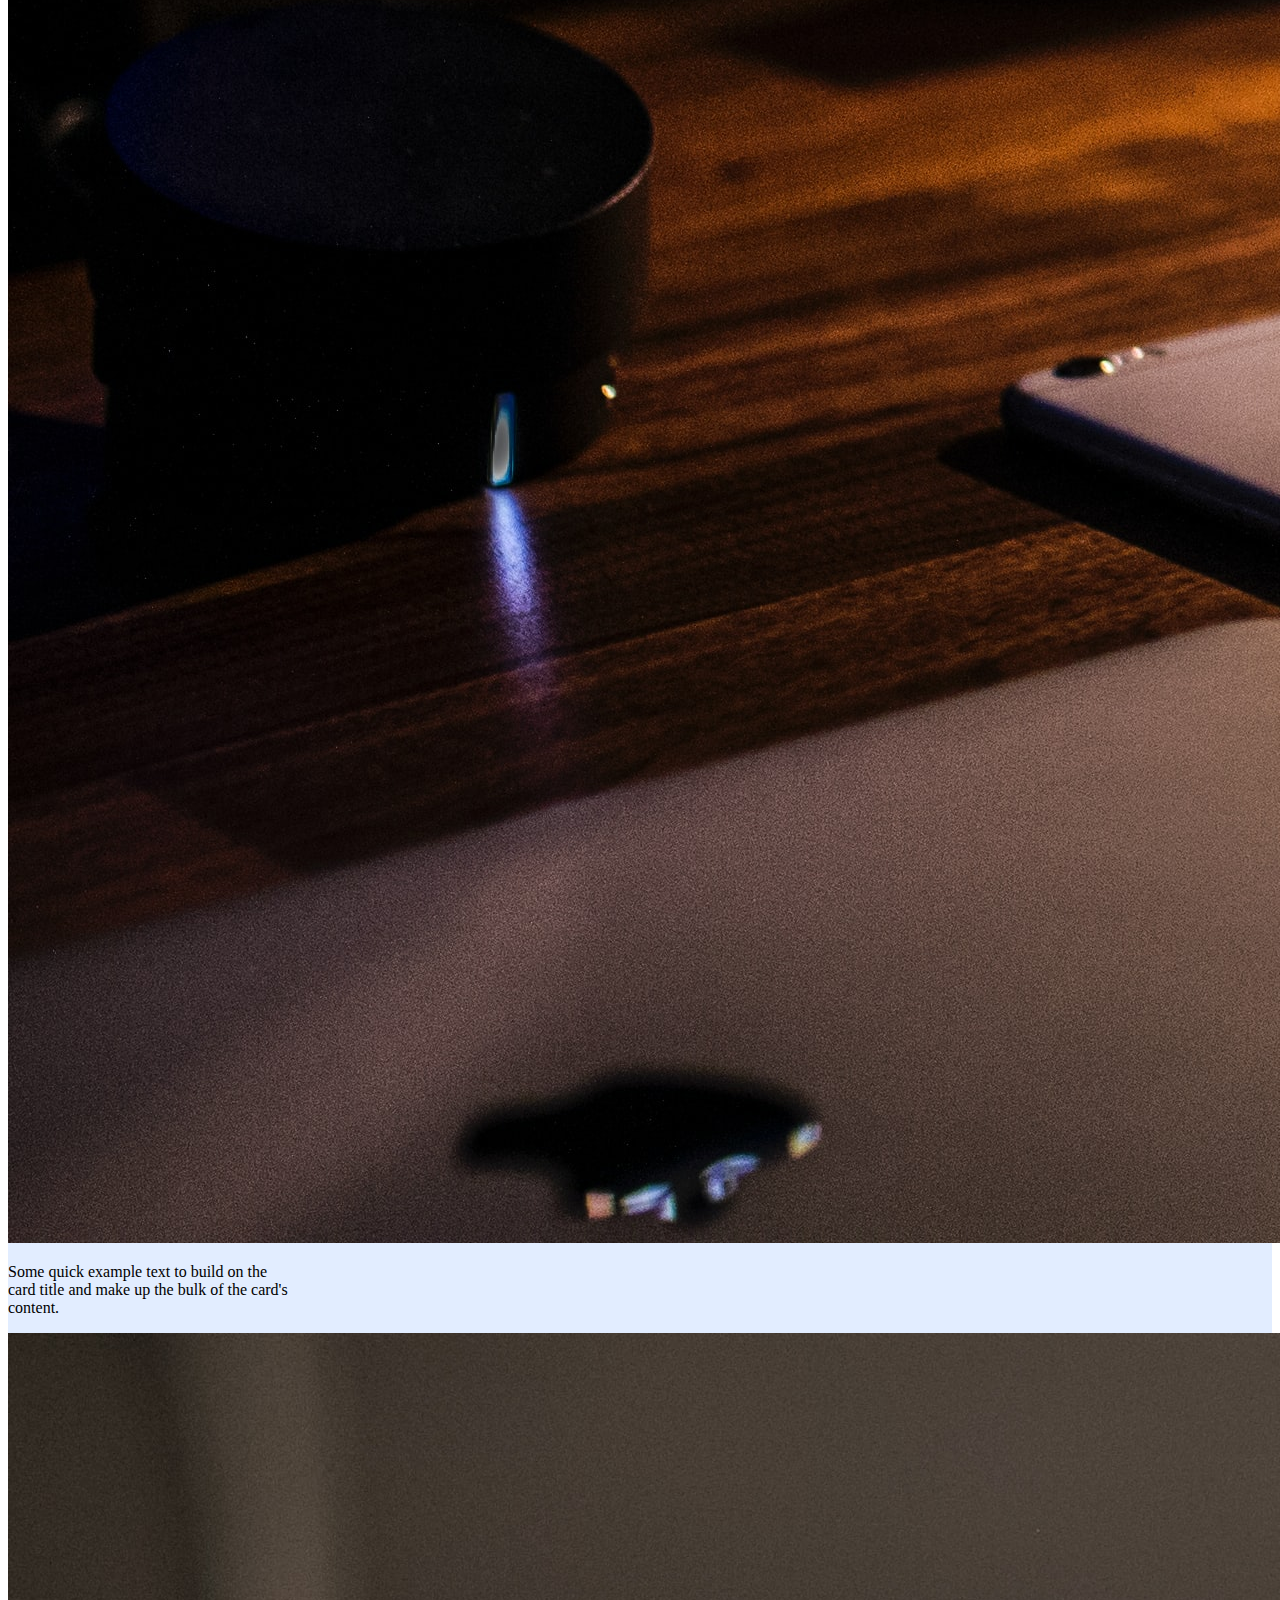
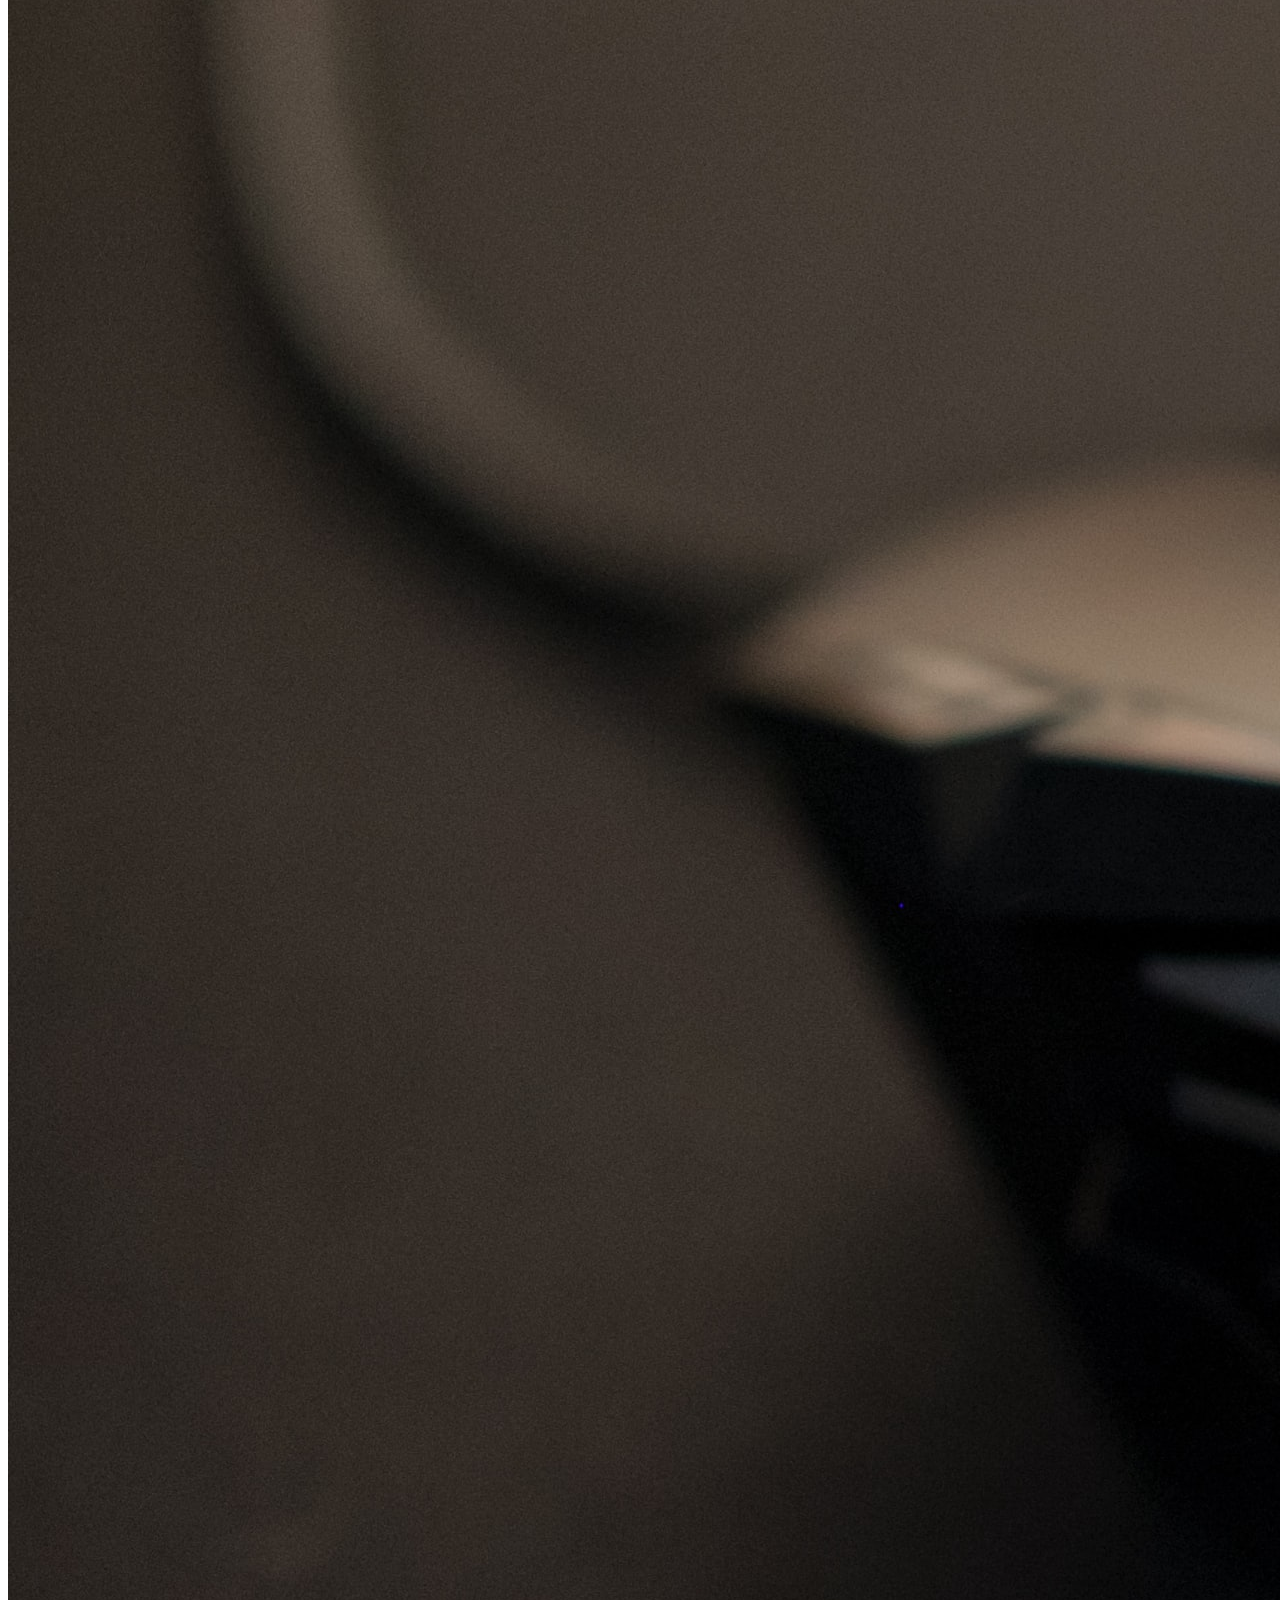
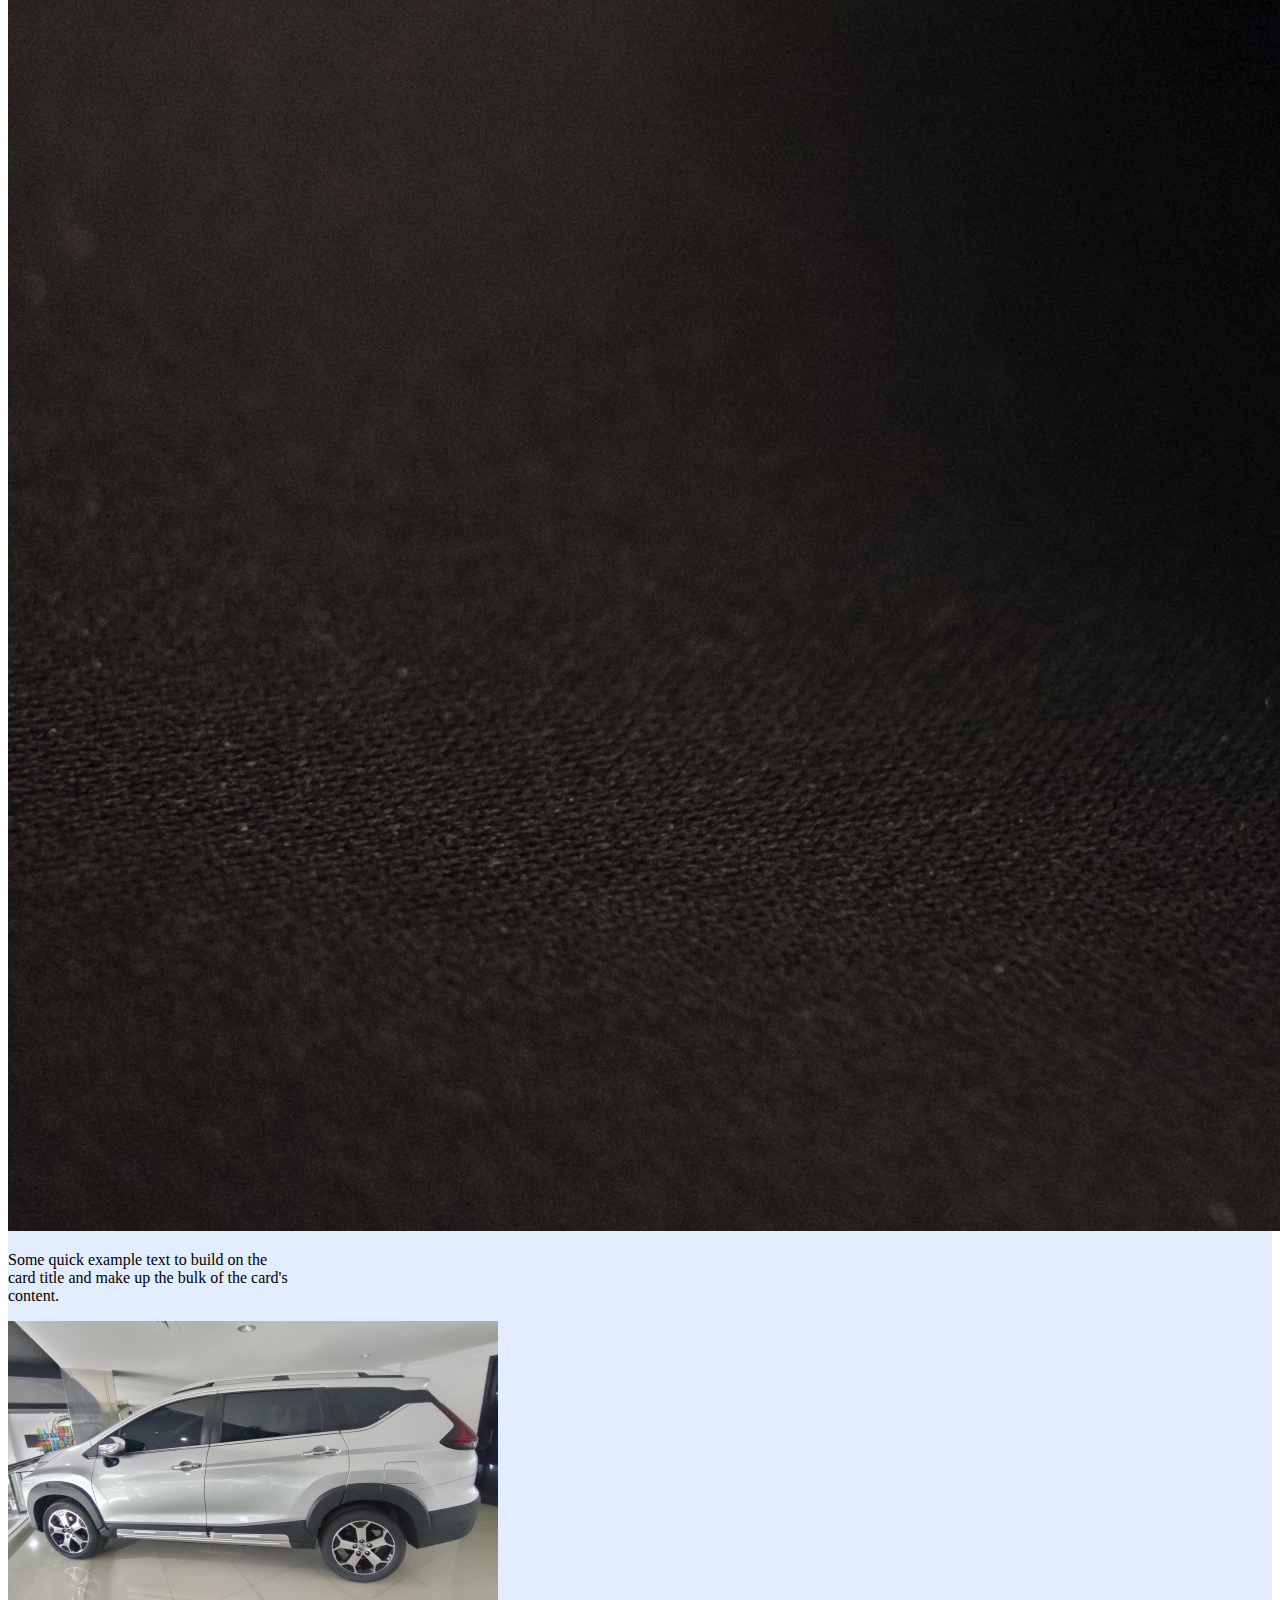
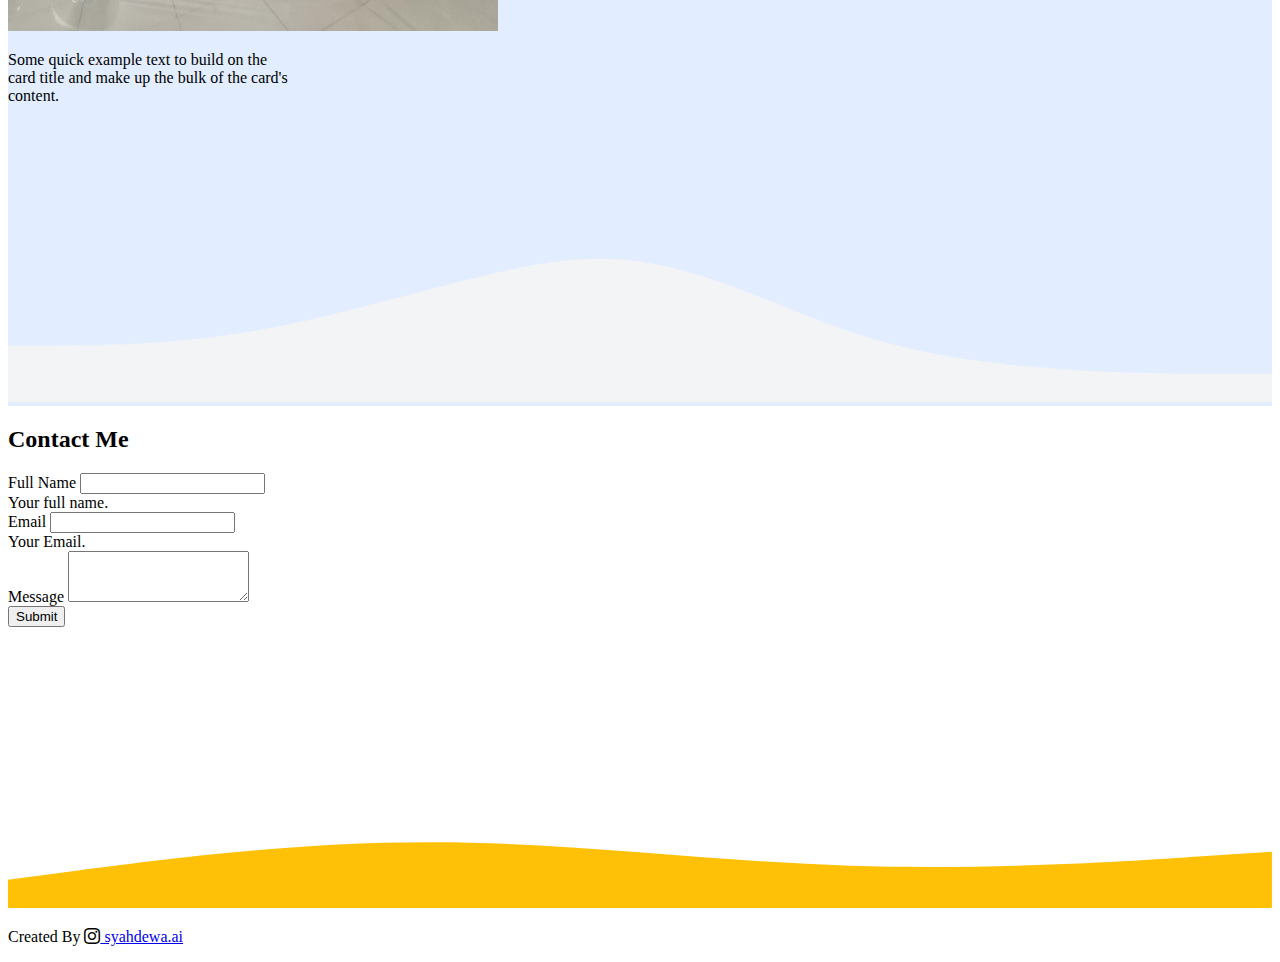
==== commit b91355d0: "first commit" ====
--- a/index.html
+++ b/index.html
@@ -12,20 +12,20 @@
     <!-- My CSS -->
     <link rel="stylesheet" href="style.css" />
 
-    <title>KAMABOKO GONPACHIRO</title>
+    <title>Showroom Car</title>
   </head>
   <body>
     <!-- Navbar -->
     <nav class="navbar navbar-expand-lg navbar-light bg-warning shadow-lg fixed-top">
       <div class="container">
-        <a class="navbar-brand" href="https://www.instagram.com/syahdewa.ai">syahdewa.ai</a>
+        <a class="navbar-brand" href="index.html">syahdewa.ai</a>
         <button class="navbar-toggler" type="button" data-bs-toggle="collapse" data-bs-target="#navbarText" aria-controls="navbarText" aria-expanded="false" aria-label="Toggle navigation">
           <span class="navbar-toggler-icon"></span>
         </button>
         <div class="collapse navbar-collapse" id="navbarText">
           <ul class="navbar-nav ms-auto mb-2 mb-lg-0">
             <li class="nav-item">
-              <a class="nav-link active" aria-current="page" href="#">Projects</a>
+              <a class="nav-link active" aria-current="page" href="pertemuan3/index.php">Koleksi</a>
             </li>
             <li class="nav-item">
               <a class="nav-link" href="#">About</a>
@@ -41,9 +41,9 @@
     <!-- Akhir Navbar -->
     <!-- Jumbotron -->
     <section class="jumbotron text-center">
-      <img src="img/asdasd.jpg" alt="Kimetsu No Yaiba" width="200" class="rounded-circle img-thumbnail" i />
-      <h1 class="display-4">Nezuko - Kamado</h1>
-      <p class="lead">Anime | Kimestu No Yaiba</p>
+      <img src="img/pp.jpg" alt="Kimetsu No Yaiba" width="200" class="rounded-circle img-thumbnail" i />
+      <h1 class="display-4">BEE SHOWROOM CAR</h1>
+      <p class="lead">Purwodadi | Jawa Tengah</p>
       <svg xmlns="http://www.w3.org/2000/svg" viewBox="0 0 1440 320">
         <path
           fill="#f3f4f5"
@@ -63,7 +63,7 @@
         </div>
         <div class="row justify-content-center fs-5 text-center">
           <div class="col-md-4">
-            <p>Lorem ipsum dolor sit amet consectetur, adipisicing elit. Beatae suscipit veniam consequatur fugit inventore ab sit nemo, id nesciunt? Natus!</p>
+            <p>Kami Menyediakan berbagai mobil bekas keren berkualitas </p>
           </div>
           <div class="col-md-4">
             <p>Lorem ipsum dolor sit amet consectetur adipisicing elit. Pariatur itaque nesciunt ex. Totam quis magnam, maxime praesentium sapiente vel, a debitis officia quo optio quod.</p>
@@ -114,7 +114,7 @@
           </div>
           <div class="col-md-4 mb-3">
             <div class="card" style="width: 18rem">
-              <img src="img/projects/3.jpg" class="card-img-top" alt="Projects 1" />
+              <img src="img/projects/4.jpg" class="card-img-top" alt="Projects 1" />
               <div class="card-body">
                 <p class="card-text">Some quick example text to build on the card title and make up the bulk of the card's content.</p>
               </div>
@@ -122,7 +122,7 @@
           </div>
           <div class="col-md-4 mb-3">
             <div class="card" style="width: 18rem">
-              <img src="img/projects/3.jpg" class="card-img-top" alt="Projects 1" />
+              <img src="img/projects/5.jpg" class="card-img-top" alt="Projects 1" />
               <div class="card-body">
                 <p class="card-text">Some quick example text to build on the card title and make up the bulk of the card's content.</p>
               </div>
@@ -152,7 +152,7 @@
           <div class="col-md-6">
             <form>
               <div class="mb-3">
-                <label for="Nama" class="form-label">Nama Lengkap</label>
+                <label for="Nama" class="form-label">Full Name</label>
                 <input type="text" class="form-control" id="nama" aria-describedby="nama" />
                 <div id="emailHelp" class="form-text">Your full name.</div>
               </div>
@@ -162,18 +162,18 @@
                 <div id="emailHelp" class="form-text">Your Email.</div>
               </div>
               <div class="mb-3">
-                <label for="pesna" class="form-label">Pesan</label>
+                <label for="pesan" class="form-label">Message</label>
                 <textarea class="form-control" id="Pesan" rows="3"></textarea>
               </div>
 
-              <button type="submit" class="btn btn-primary">Submit</button>
+              <button type="submit" class="btn btn-warning">Submit</button>
             </form>
           </div>
         </div>
       </div>
       <svg xmlns="http://www.w3.org/2000/svg" viewBox="0 0 1440 320">
         <path
-          fill="#0d6efd"
+          fill="#ffc107"
           fill-opacity="1"
           d="M0,288L80,277.3C160,267,320,245,480,245.3C640,245,800,267,960,272C1120,277,1280,267,1360,261.3L1440,256L1440,320L1360,320C1280,320,1120,320,960,320C800,320,640,320,480,320C320,320,160,320,80,320L0,320Z"
         ></path>
@@ -181,8 +181,8 @@
     </section>
     <!-- Akhir Contact -->
     <!-- footer -->
-    <footer class="bg-primary text-white text-center pb-3">
-      <p>Created By <i class="bi bi-instagram"></i><a href="https://www.instagram.com/syahdewa.ai" class="text-white fw-bold"> syahdewa.ai</a></p>
+    <footer class="bg-warning text-black text-center pb-3">
+      <p>Created By <i class="bi bi-instagram"></i><a href="https://www.instagram.com/syahdewa.ai" class="text-black fw-bold"> syahdewa.ai</a></p>
     </footer>
     <!-- akhir footer -->
 
